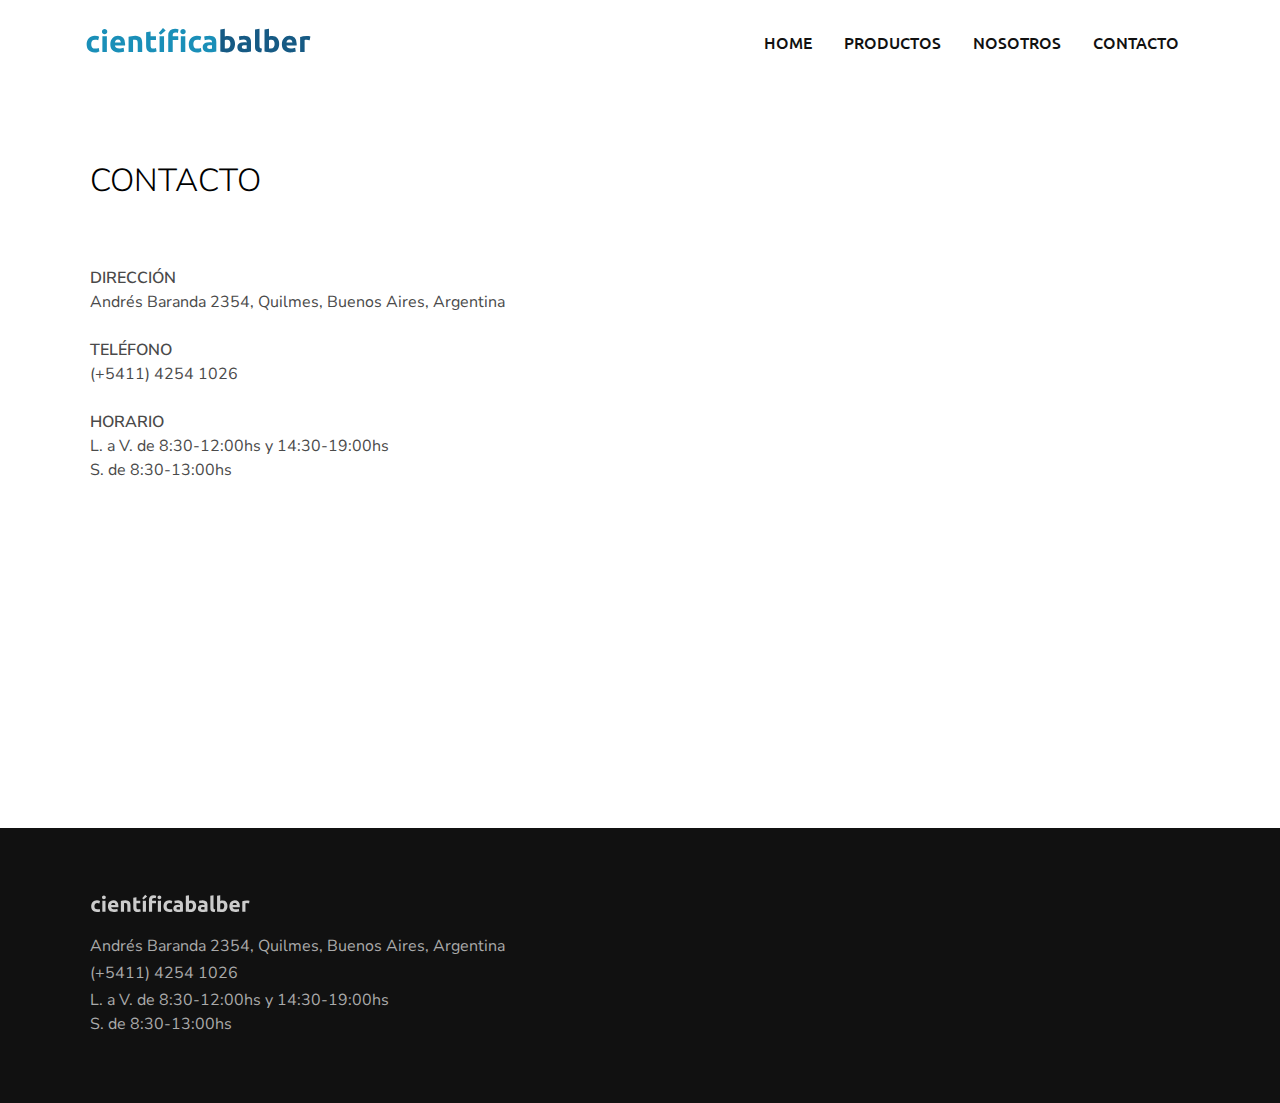
==== contacto.html @ 060ac695 "Init" ====
<!DOCTYPE html>
<html class="no-js" lang="es">
<head>
  <meta charset="utf-8">
  <meta content="IE=edge,chrome=1" http-equiv="X-UA-Compatible">
  <title>Científica Balber</title>
  <meta content="" name="description">
  <meta content="width=device-width, initial-scale=1" name="viewport">
  <link href="apple-touch-icon.png" rel="apple-touch-icon">
  <link href="css/bulma.min.css" rel="stylesheet">
  <link href="css/owl.carousel.min.css" rel="stylesheet">
  <link href="css/owl.theme.default.min.css" rel="stylesheet">
  <link href="css/main.css" rel="stylesheet"><!--[if lt IE 9]>
            <script src="js/vendor/html5-3.6-respond-1.4.2.min.js"></script>
        <![endif]-->
</head>
<body>
  <nav>
    <div class="nav-content">
        <a href="index.html"><img src="images/logo.svg" id="logo"></a>
      <div class="links">
        <ul>
          <li><a href="index.html">Home</a></li>
          <li><a href="productos.html">Productos</a></li>
          <li><a href="#">Nosotros</a></li>
          <li><a href="contacto.html">Contacto</a></li>
        </ul>
      </div>
    </div>
  </nav>
  <section id="contact">
    <div class="text">
      <h1 class="main-title">Contacto</h1>
    </div>
    <div class="info">
      <ul>
        <li><label>Dirección</label>Andrés Baranda 2354, Quilmes, Buenos Aires, Argentina</li>
        <li><label>Teléfono</label>(+5411) 4254 1026</li>
        <li><label>Horario</label>L. a V. de 8:30-12:00hs y 14:30-19:00hs<br>S. de 8:30-13:00hs</li>
      </ul>
      <iframe src="https://www.google.com/maps/embed?pb=!1m18!1m12!1m3!1d1317.5442035100464!2d-58.26130880567419!3d-34.735825386792605!2m3!1f0!2f0!3f0!3m2!1i1024!2i768!4f13.1!3m3!1m2!1s0x95a32e61295b8cc9%3A0xf5529fec5ff86a4d!2sCientifica+Balber!5e0!3m2!1ses-419!2sar!4v1561244088822!5m2!1ses-419!2sar" frameborder="0" style="border:0" allowfullscreen></iframe>
    </div>
  </section>
  <footer>
    <ul class="info">
      <img src="images/logo_f.svg" alt="">
      <li>Andrés Baranda 2354, Quilmes, Buenos Aires, Argentina</li>
      <li>(+5411) 4254 1026</li>
      <li>L. a V. de 8:30-12:00hs y 14:30-19:00hs<br>S. de 8:30-13:00hs</li>
    </ul>
  </footer>
  <script src="js/vendor/jquery-1.11.2.min.js"></script>
  <script src="js/vendor/owl.carousel.min.js"></script>
  <script src="js/main.js"></script>
</body>
</html>
---- css/main.css ----
@import url("https://fonts.googleapis.com/css?family=Nunito+Sans:300,400,800,900|Ubuntu&display=swap");
:root {
  --link-color: #222; }

body {
  font-family: 'Nunito Sans', sans-serif;
  cursor: default; }

a {
  color: var(--link-color); }

nav {
  background: #fff;
  width: 100%;
  position: fixed;
  z-index: 999; }
  nav .nav-content {
    width: 1110px;
    margin: 0 auto;
    padding: 1.5rem 0;
    display: grid;
    grid-template-columns: 1fr 1fr;
    align-items: center;
    line-height: 1; }
  nav .links ul {
    justify-content: flex-end;
    display: flex;
    flex-direction: row; }
    nav .links ul li {
      margin: 0 1rem;
      text-transform: uppercase; }
      nav .links ul li a {
        font-family: 'Ubuntu', sans-serif;
        color: #111;
        font-weight: 500; }
  nav #logo {
    display: inline-block;
    width: max-content; }

.hero h3.vr {
  -webkit-writing-mode: vertical-lr;
  -ms-writing-mode: tb-lr;
  writing-mode: vertical-lr;
  -webkit-transform: rotate(180deg);
  -ms-transform: rotate(180deg);
  transform: rotate(180deg);
  text-orientation: sideways;
  text-align: center;
  text-orientation: sideways;
  margin: 0rem;
  position: absolute;
  top: 0;
  left: 4em;
  height: 100%;
  text-transform: uppercase;
  font-weight: 500;
  letter-spacing: 5px;
  font-size: 16px;
  z-index: 1;
  color: rgba(0, 0, 0, 0.3); }

@media (max-width: 1199.98px) {
  .hero h3.vr {
    opacity: 0;
    display: none; } }
.btn {
  cursor: pointer;
  -webkit-border-radius: 30px;
  -moz-border-radius: 30px;
  -ms-border-radius: 30px;
  border-radius: 30px;
  -webkit-box-shadow: 0px 24px 36px -11px rgba(0, 0, 0, 0.09);
  -moz-box-shadow: 0px 24px 36px -11px rgba(0, 0, 0, 0.09);
  box-shadow: 0px 24px 36px -11px rgba(0, 0, 0, 0.09);
  padding: 1rem 2rem;
  text-transform: uppercase;
  display: inline-block;
  font-size: .9rem;
  font-weight: 600; }
  .btn:hover, .btn:active, .btn:focus {
    outline: none; }
  .btn.btn-primary {
    background: #00bbfc;
    background: -moz-linear-gradient(-45deg, #00bbfc 0%, #155983 100%);
    background: -webkit-gradient(left top, right bottom, color-stop(0%, #00bbfc), color-stop(100%, #155983));
    background: -webkit-linear-gradient(-45deg, #00bbfc 0%, #155983 100%);
    background: -o-linear-gradient(-45deg, #00bbfc 0%, #155983 100%);
    background: -ms-linear-gradient(-45deg, #00bbfc 0%, #155983 100%);
    background: linear-gradient(135deg, #00bbfc 0%, #155983 100%);
    filter: progid:DXImageTransform.Microsoft.gradient( startColorstr='#00bbfc', endColorstr='#155983', GradientType=1 );
    border: 1px solid var(--main-color) !important;
    color: #fff !important; }
    .btn.btn-primary:hover {
      border: 1px solid var(--main-color);
      background: #00bbfc;
      background: -moz-linear-gradient(-45deg, #00bbfc 0%, #155983 100%);
      background: -webkit-gradient(left top, right bottom, color-stop(0%, #00bbfc), color-stop(100%, #155983));
      background: -webkit-linear-gradient(-45deg, #00bbfc 0%, #155983 100%);
      background: -o-linear-gradient(-45deg, #00bbfc 0%, #155983 100%);
      background: -ms-linear-gradient(-45deg, #00bbfc 0%, #155983 100%);
      background: linear-gradient(135deg, #00bbfc 0%, #155983 100%);
      filter: progid:DXImageTransform.Microsoft.gradient( startColorstr='#00bbfc', endColorstr='#155983', GradientType=1 );
      color: var(--main-color); }
    .btn.btn-primary.btn-outline-primary {
      border: 2px solid var(--main-color) !important;
      background: transparent !important;
      color: var(--main-color) !important; }
      .btn.btn-primary.btn-outline-primary:hover {
        border: 2px solid transparent !important;
        background: var(--main-color) !important;
        color: #fff !important; }
  .btn.btn-secondary {
    background: var(--secondary-color) !important;
    border: 1px solid var(--secondary-color) !important;
    color: #fff !important; }
    .btn.btn-secondary:hover {
      border: 1px solid var(--secondary-color) !important;
      background: transparent !important;
      color: var(--secondary-color) !important; }
    .btn.btn-secondary.btn-outline-primary {
      border: 1px solid var(--secondary-color);
      background: transparent;
      color: var(--secondary-color); }
      .btn.btn-secondary.btn-outline-primary:hover {
        border: 1px solid transparent;
        background: var(--secondary-color);
        color: #fff; }
  .btn.btn-white {
    background: #fff !important;
    border: 1px solid #fff !important;
    color: #111 !important; }
    .btn.btn-white:hover {
      border: 1px solid #111;
      background: #fff !important;
      color: #fff; }
    .btn.btn-white.btn-outline-primary {
      border: 1px solid var(--main-color);
      background: transparent;
      color: var(--main-color); }
      .btn.btn-white.btn-outline-primary:hover {
        border: 1px solid transparent;
        background: var(--main-color);
        color: #fff; }

#home-section .btn {
  margin-top: 1.5rem; }

section:not(#home-section) {
  max-width: 1100px;
  margin: 0 auto; }

section#info {
  display: grid;
  grid-template-columns: 1fr 1fr 1fr;
  margin: 5rem auto;
  font-size: .9rem;
  -webkit-border-radius: 3rem;
  -moz-border-radius: 3rem;
  -ms-border-radius: 3rem;
  border-radius: 3rem;
  background: #f7f7f7;
  padding: 2rem 2.5rem; }
  section#info > div {
    display: flex;
    align-items: center;
    justify-content: center;
    line-height: 1.2; }
    section#info > div img {
      width: 2rem;
      margin-right: .8rem; }

section#highlights {
  padding: 6rem 0; }
  section#highlights .highlight {
    height: 60vh;
    position: relative;
    overflow: visible;
    margin-bottom: 12rem; }
    section#highlights .highlight:last-child {
      margin-bottom: 5rem; }
    section#highlights .highlight:after {
      content: '';
      background: url(../images/lines.svg);
      position: absolute;
      bottom: -3rem;
      right: 22%;
      width: 21rem;
      height: 20rem;
      z-index: 2; }
    section#highlights .highlight:nth-child(2n):after {
      left: 22%;
      right: auto;
      transform: scaleX(-1); }
    section#highlights .highlight:nth-child(2n) .card {
      right: auto;
      left: 1.3rem;
      box-shadow: -4px 4px 15px 0px rgba(0, 0, 0, 0.03); }
      section#highlights .highlight:nth-child(2n) .card .circle {
        right: 98%;
        left: auto; }
    section#highlights .highlight:nth-child(2n) img {
      left: auto;
      right: 0; }
    section#highlights .highlight img {
      position: absolute;
      left: 0;
      top: 0;
      object-fit: cover;
      width: 65%;
      height: 100%; }
    section#highlights .highlight .card {
      width: 58%;
      right: 1.3rem;
      position: absolute;
      top: 50%;
      transform: translateY(-50%);
      box-shadow: 4px 4px 15px 0px rgba(0, 0, 0, 0.03);
      padding: 3rem 5rem;
      z-index: 3; }
      section#highlights .highlight .card .circle {
        position: absolute;
        left: 98%;
        top: 2.4rem;
        width: 2.2rem;
        height: auto; }
      section#highlights .highlight .card .title {
        font-size: 2.5rem;
        margin: 1.2rem 0 1rem; }
      section#highlights .highlight .card .subheading {
        text-transform: uppercase;
        font-weight: 300;
        letter-spacing: .1rem;
        font-size: .9rem; }
      section#highlights .highlight .card .text {
        width: 70%;
        font-size: 1.1rem;
        line-height: 1.3; }
      section#highlights .highlight .card a {
        margin-top: 2rem; }

#products {
  min-height: 30vh;
  padding: 8rem 0 3rem; }
  #products .product-list {
    margin: 4rem 0;
    display: grid;
    grid-template-columns: 1fr 1fr 1fr 1fr;
    grid-gap: 2rem; }
    #products .product-list .product {
      box-shadow: 0px 4px 7px 1px rgba(0, 0, 0, 0.03);
      -moz-transition: all 0.3s ease;
      -o-transition: all 0.3s ease;
      -webkit-transition: all 0.3s ease;
      -ms-transition: all 0.3s ease;
      transition: all 0.3s ease; }
      #products .product-list .product:hover {
        box-shadow: 0px 4px 12px 2px rgba(0, 0, 0, 0.12); }
      #products .product-list .product img {
        width: 100%;
        height: 10rem;
        object-fit: cover; }
      #products .product-list .product .name {
        padding: .5rem 1rem 0;
        font-size: 1rem;
        font-weight: 600;
        margin: 0 0 .5rem; }
      #products .product-list .product .desc {
        font-size: .95rem;
        font-weight: 300;
        padding: 0 1rem 1rem;
        line-height: 1.2; }
        #products .product-list .product .desc .more {
          margin-top: 1rem;
          font-weight: 900;
          text-transform: uppercase;
          font-size: .8rem;
          font-family: 'Ubuntu', sans-serif; }

.fancybox-stage {
  margin: auto 4rem; }

.fancybox-bg {
  background-color: #aaa; }

.product-box {
  overflow: hidden;
  max-height: 25rem;
  max-width: 70rem;
  display: grid;
  grid-template-columns: minmax(0, 1fr) minmax(0, 1fr);
  grid-column-gap: 2rem; }
  .product-box .inner-title {
    font-size: 1.2rem;
    font-weight: 600;
    margin-bottom: .5rem; }
  .product-box .inner-title {
    font-size: 1.2rem;
    font-weight: 600;
    margin-bottom: 1rem; }
  .product-box ul.product-text-list {
    display: grid;
    grid-template-columns: 1fr 1fr;
    grid-row-gap: .2rem;
    text-transform: capitalize; }
    .product-box ul.product-text-list.featured {
      display: flex;
      font-weight: 600;
      color: #155983;
      margin-bottom: 1rem; }
      .product-box ul.product-text-list.featured li {
        margin-right: 1.5rem; }
  .product-box img {
    object-fit: cover;
    object-position: bottom; }

#contact {
  min-height: 30vh;
  padding: 10rem 0 3rem; }
  #contact .info {
    margin: 4rem 0;
    display: grid;
    grid-template-columns: 1fr 1.5fr; }
    #contact .info ul li {
      margin-bottom: 1.5rem; }
    #contact .info ul label {
      font-weight: 600;
      text-transform: uppercase;
      display: block; }
    #contact .info ul img {
      width: 2rem;
      margin-right: .8rem; }
    #contact .info iframe {
      width: 100%;
      height: 50vh; }

.main-title {
  font-size: 2rem;
  color: #000000;
  line-height: 1.3;
  font-weight: 300;
  text-transform: uppercase;
  font-family: 'Nunito Sans', sans-serif; }

.subheading {
  color: #000000;
  font-weight: 600;
  font-size: 14px;
  letter-spacing: 3px;
  text-transform: uppercase;
  color: rgba(0, 0, 0, 0.3);
  color: #00bbfc;
  background: #00bbfc;
  background: -moz-linear-gradient(-45deg, #00bbfc 0%, #155983 100%);
  background: -webkit-gradient(left top, right bottom, color-stop(0%, #00bbfc), color-stop(100%, #155983));
  background: -webkit-linear-gradient(-45deg, #00bbfc 0%, #155983 100%);
  background: -o-linear-gradient(-45deg, #00bbfc 0%, #155983 100%);
  background: -ms-linear-gradient(-45deg, #00bbfc 0%, #155983 100%);
  background: linear-gradient(135deg, #00bbfc 0%, #155983 100%);
  filter: progid:DXImageTransform.Microsoft.gradient( startColorstr='#00bbfc', endColorstr='#155983', GradientType=1 );
  -webkit-background-clip: text;
  -webkit-text-fill-color: transparent; }

footer {
  background: #111;
  padding: 4rem 0; }
  footer .info {
    max-width: 1100px;
    color: #aaa;
    margin: 0 auto; }
    footer .info li {
      margin: .2rem 0; }
  footer img {
    width: 10rem;
    margin-bottom: .5rem; }

body.compensate-for-scrollbar {
  margin: 0; }

@media (max-width: 500px) {
  nav {
    position: relative;
    height: 4.2rem; }
    nav .links {
      position: absolute;
      width: calc(100vw - 2rem);
      opacity: 0; }
    nav .nav-content {
      display: block;
      width: auto;
      padding: 1rem; }

  #home-section {
    height: calc(100vh - 4.2rem); }
    #home-section .owl-carousel.home-slider {
      overflow: hidden; }
    #home-section .owl-carousel.home-slider .slider-item .slider-text .one-forth {
      padding: 2rem 1.5rem 0;
      top: 28%; }
    #home-section .owl-carousel.home-slider .slider-item .slider-text h1 {
      font-size: 1.8rem;
      line-height: 1.1;
      color: #222;
      margin: .5rem 0 1rem; }
    #home-section .owl-carousel.home-slider .slider-item .slider-text p {
      color: #222;
      line-height: 1.2;
      font-size: 1.1rem; }
    #home-section .owl-carousel.home-slider .slider-item .slider-text .subheading {
      font-size: .7rem;
      color: #222;
      letter-spacing: 2px;
      -webkit-background-clip: unset;
      -webkit-text-fill-color: unset;
      background: none; }
    #home-section .owl-carousel.home-slider .slider-item .slider-text .one-third {
      width: 100%;
      left: 0;
      height: 30%;
      top: 0; }
      #home-section .owl-carousel.home-slider .slider-item .slider-text .one-third .overlay {
        opacity: 0; }
    #home-section .owl-carousel.home-slider .owl-dots .owl-dot {
      background: rgba(112, 112, 112, 0.4); }
      #home-section .owl-carousel.home-slider .owl-dots .owl-dot.active {
        background: #14628e; }

  section#info {
    grid-template-columns: auto;
    grid-template-rows: 1fr 1fr 1fr;
    margin: 3rem 1rem;
    grid-row-gap: 0rem;
    border-radius: 1rem;
    padding: 1rem 1.5rem; }
    section#info > div {
      justify-content: flex-start; }
      section#info > div img {
        width: 1.5rem; }

  section#highlights {
    padding: 2rem 0 0; }
    section#highlights .highlight {
      height: auto;
      margin: 0 1rem 2rem !important;
      padding-bottom: 2rem;
      border-bottom: 1px solid rgba(20, 102, 147, 0.1); }
      section#highlights .highlight:after {
        content: none; }
      section#highlights .highlight .card {
        width: auto;
        padding: .5rem 0;
        position: relative;
        top: auto;
        left: auto;
        right: auto;
        transform: none;
        box-shadow: none; }
        section#highlights .highlight .card .subheading {
          font-size: .8rem; }
        section#highlights .highlight .card .title {
          font-size: 1.5rem;
          margin: .5rem 0 .7rem; }
        section#highlights .highlight .card .text {
          width: 100%;
          font-size: 1.1rem;
          line-height: 1.2; }
        section#highlights .highlight .card a {
          margin-top: 1rem; }
        section#highlights .highlight .card .circle {
          left: 85%;
          top: -25px; }
      section#highlights .highlight:nth-child(2n) .card {
        left: 0;
        box-shadow: none; }
        section#highlights .highlight:nth-child(2n) .card .circle {
          right: auto;
          left: 85%; }
      section#highlights .highlight img {
        position: relative;
        width: 100%;
        height: 12rem;
        object-fit: cover; }
      section#highlights .highlight:last-of-type {
        border-bottom: none; }

  footer {
    padding: 2rem 1rem; }

  #products {
    padding: 1rem; }
    #products .product-list {
      display: flex;
      flex-wrap: wrap;
      margin: 2rem 0; }
      #products .product-list .product {
        margin-bottom: 2rem;
        box-shadow: 0px 4px 12px 1px rgba(0, 0, 0, 0.1); }
        #products .product-list .product .name {
          font-size: 1.1rem; }

  .main-title {
    font-size: 1.3rem; }

  .fancybox-is-open .fancybox-stage {
    margin: 1rem; }

  .fancybox-content {
    height: 100%;
    width: 100%;
    padding: 0;
    position: relative; }

  .inner-list {
    padding: 1rem; }

  .fancybox-is-open .fancybox-stage {
    margin: 0.5rem; }

  .fancybox-button {
    width: 3.5rem;
    height: 3.5rem; }
    .fancybox-button svg path {
      color: #fff; }

  .product-box {
    display: flex;
    flex-direction: column;
    max-height: none; }
    .product-box ul.product-text-list {
      display: grid;
      grid-template-columns: 1fr 1fr;
      grid-gap: .8rem 0.2rem;
      text-transform: capitalize;
      line-height: 1.2; }
      .product-box ul.product-text-list.featured {
        display: grid; } }

/*# sourceMappingURL=main.css.map */
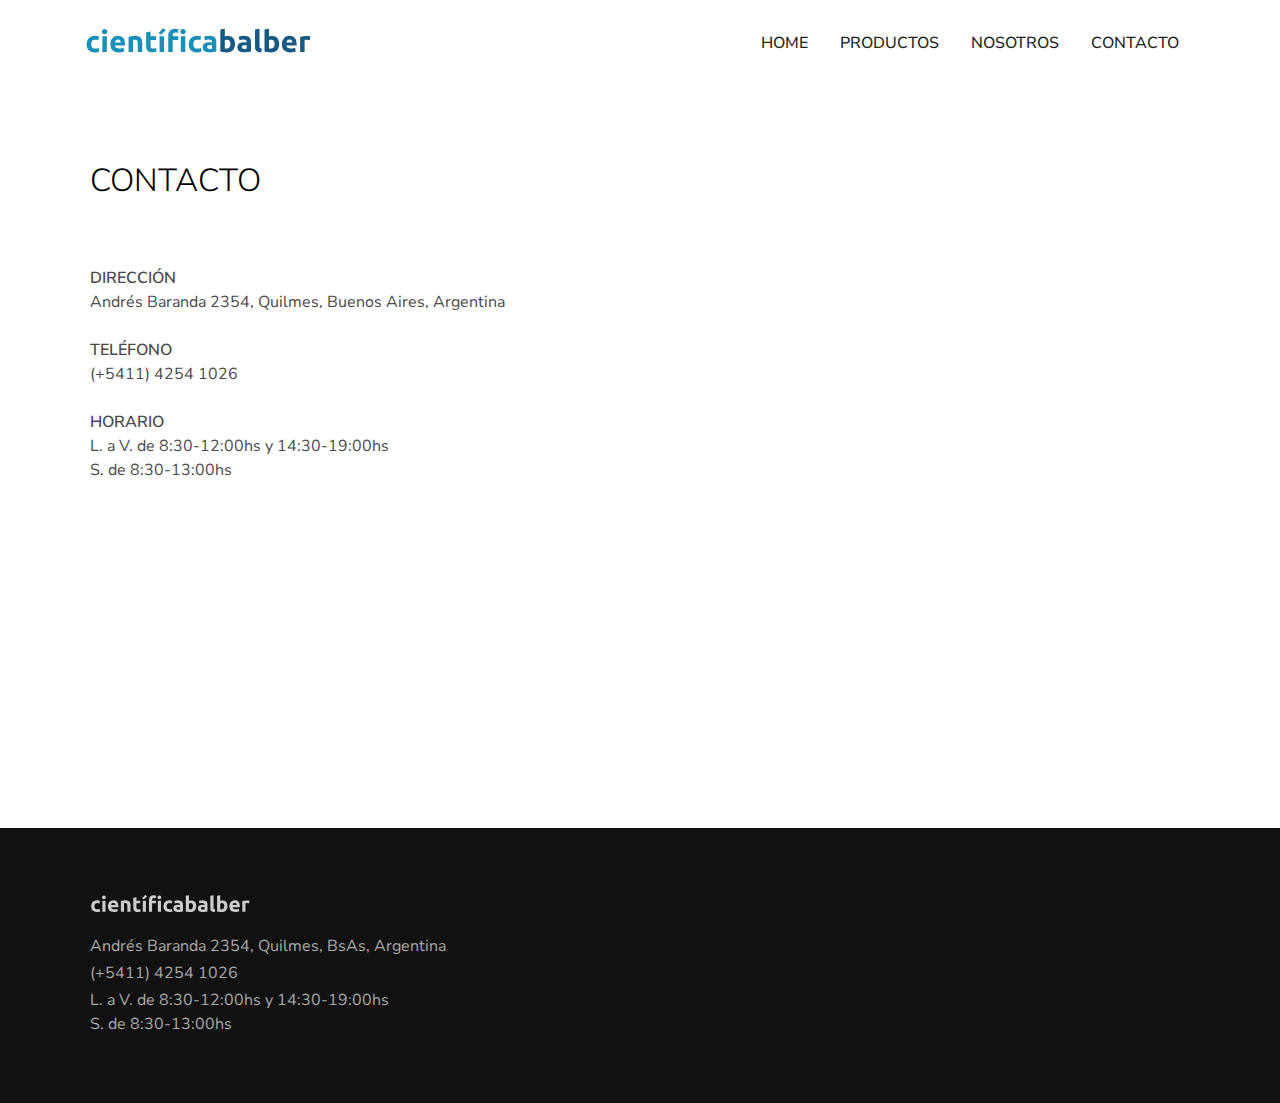
==== commit d8d6911e: "Agrego menu mobile" ====
--- a/contacto.html
+++ b/contacto.html
@@ -1,56 +1,79 @@
 <!DOCTYPE html>
 <html class="no-js" lang="es">
-<head>
-  <meta charset="utf-8">
-  <meta content="IE=edge,chrome=1" http-equiv="X-UA-Compatible">
-  <title>Científica Balber</title>
-  <meta content="" name="description">
-  <meta content="width=device-width, initial-scale=1" name="viewport">
-  <link href="apple-touch-icon.png" rel="apple-touch-icon">
-  <link href="css/bulma.min.css" rel="stylesheet">
-  <link href="css/owl.carousel.min.css" rel="stylesheet">
-  <link href="css/owl.theme.default.min.css" rel="stylesheet">
-  <link href="css/main.css" rel="stylesheet"><!--[if lt IE 9]>
-            <script src="js/vendor/html5-3.6-respond-1.4.2.min.js"></script>
-        <![endif]-->
-</head>
-<body>
-  <nav>
-    <div class="nav-content">
-        <a href="index.html"><img src="images/logo.svg" id="logo"></a>
-      <div class="links">
+  <head>
+    <meta charset="utf-8" />
+    <meta content="IE=edge,chrome=1" http-equiv="X-UA-Compatible" />
+    <title>Científica Balber</title>
+    <meta content="" name="description" />
+    <meta content="width=device-width, initial-scale=1" name="viewport" />
+    <link href="apple-touch-icon.png" rel="apple-touch-icon" />
+    <link href="css/bulma.min.css" rel="stylesheet" />
+    <link href="css/owl.carousel.min.css" rel="stylesheet" />
+    <link href="css/owl.theme.default.min.css" rel="stylesheet" />
+    <link href="css/main.css" rel="stylesheet" />
+    <!--[if lt IE 9]>
+      <script src="js/vendor/html5-3.6-respond-1.4.2.min.js"></script>
+    <![endif]-->
+  </head>
+  <body>
+    <nav>
+      <div class="nav-content">
+        <a href="index.html" id="logo"><img src="images/logo.svg"/></a>
+        <img src="images/menu.svg" id="menu-trigger" />
+        <div class="links">
+          <img src="images/close.svg" id="close-menu" />
+          <ul>
+            <li style="--delay: 0.00s;"><a href="index.html">Home</a></li>
+            <li style="--delay: 0.10s;">
+              <a href="productos.html">Productos</a>
+            </li>
+            <li style="--delay: 0.20s;"><a href="#">Nosotros</a></li>
+            <li style="--delay: 0.30s;">
+              <a href="contacto.html">Contacto</a>
+            </li>
+          </ul>
+          <div id="quick-contact">
+            <img src="images/logo.svg" />
+            <div>(+5411) 4254 1026</div>
+            <div>Andrés Baranda 2354, Quilmes</div>
+          </div>
+        </div>
+      </div>
+    </nav>
+    <section id="contact">
+      <div class="text">
+        <h1 class="main-title">Contacto</h1>
+      </div>
+      <div class="info">
         <ul>
-          <li><a href="index.html">Home</a></li>
-          <li><a href="productos.html">Productos</a></li>
-          <li><a href="#">Nosotros</a></li>
-          <li><a href="contacto.html">Contacto</a></li>
+          <li>
+            <label>Dirección</label>Andrés Baranda 2354, Quilmes, Buenos Aires,
+            Argentina
+          </li>
+          <li><label>Teléfono</label>(+5411) 4254 1026</li>
+          <li>
+            <label>Horario</label>L. a V. de 8:30-12:00hs y 14:30-19:00hs<br />S.
+            de 8:30-13:00hs
+          </li>
         </ul>
+        <iframe
+          src="https://www.google.com/maps/embed?pb=!1m18!1m12!1m3!1d1317.5442035100464!2d-58.26130880567419!3d-34.735825386792605!2m3!1f0!2f0!3f0!3m2!1i1024!2i768!4f13.1!3m3!1m2!1s0x95a32e61295b8cc9%3A0xf5529fec5ff86a4d!2sCientifica+Balber!5e0!3m2!1ses-419!2sar!4v1561244088822!5m2!1ses-419!2sar"
+          frameborder="0"
+          style="border:0"
+          allowfullscreen
+        ></iframe>
       </div>
-    </div>
-  </nav>
-  <section id="contact">
-    <div class="text">
-      <h1 class="main-title">Contacto</h1>
-    </div>
-    <div class="info">
-      <ul>
-        <li><label>Dirección</label>Andrés Baranda 2354, Quilmes, Buenos Aires, Argentina</li>
-        <li><label>Teléfono</label>(+5411) 4254 1026</li>
-        <li><label>Horario</label>L. a V. de 8:30-12:00hs y 14:30-19:00hs<br>S. de 8:30-13:00hs</li>
+    </section>
+    <footer>
+      <ul class="info">
+        <img src="images/logo_f.svg" alt="" />
+        <li>Andrés Baranda 2354, Quilmes, BsAs, Argentina</li>
+        <li>(+5411) 4254 1026</li>
+        <li>L. a V. de 8:30-12:00hs y 14:30-19:00hs<br />S. de 8:30-13:00hs</li>
       </ul>
-      <iframe src="https://www.google.com/maps/embed?pb=!1m18!1m12!1m3!1d1317.5442035100464!2d-58.26130880567419!3d-34.735825386792605!2m3!1f0!2f0!3f0!3m2!1i1024!2i768!4f13.1!3m3!1m2!1s0x95a32e61295b8cc9%3A0xf5529fec5ff86a4d!2sCientifica+Balber!5e0!3m2!1ses-419!2sar!4v1561244088822!5m2!1ses-419!2sar" frameborder="0" style="border:0" allowfullscreen></iframe>
-    </div>
-  </section>
-  <footer>
-    <ul class="info">
-      <img src="images/logo_f.svg" alt="">
-      <li>Andrés Baranda 2354, Quilmes, Buenos Aires, Argentina</li>
-      <li>(+5411) 4254 1026</li>
-      <li>L. a V. de 8:30-12:00hs y 14:30-19:00hs<br>S. de 8:30-13:00hs</li>
-    </ul>
-  </footer>
-  <script src="js/vendor/jquery-1.11.2.min.js"></script>
-  <script src="js/vendor/owl.carousel.min.js"></script>
-  <script src="js/main.js"></script>
-</body>
+    </footer>
+    <script src="js/vendor/jquery-1.11.2.min.js"></script>
+    <script src="js/vendor/owl.carousel.min.js"></script>
+    <script src="js/main.js"></script>
+  </body>
 </html>
--- a/css/main.css
+++ b/css/main.css
@@ -1,41 +1,57 @@
 @import url("https://fonts.googleapis.com/css?family=Nunito+Sans:300,400,800,900|Ubuntu&display=swap");
 :root {
-  --link-color: #222; }
+  --link-color: #222;
+}
 
 body {
-  font-family: 'Nunito Sans', sans-serif;
-  cursor: default; }
+  font-family: "Nunito Sans", sans-serif;
+  cursor: default;
+}
 
 a {
-  color: var(--link-color); }
+  color: var(--link-color);
+}
 
 nav {
   background: #fff;
   width: 100%;
   position: fixed;
-  z-index: 999; }
-  nav .nav-content {
-    width: 1110px;
-    margin: 0 auto;
-    padding: 1.5rem 0;
-    display: grid;
-    grid-template-columns: 1fr 1fr;
-    align-items: center;
-    line-height: 1; }
-  nav .links ul {
-    justify-content: flex-end;
-    display: flex;
-    flex-direction: row; }
-    nav .links ul li {
-      margin: 0 1rem;
-      text-transform: uppercase; }
-      nav .links ul li a {
-        font-family: 'Ubuntu', sans-serif;
-        color: #111;
-        font-weight: 500; }
-  nav #logo {
-    display: inline-block;
-    width: max-content; }
+  z-index: 999;
+}
+nav .nav-content {
+  width: 1110px;
+  margin: 0 auto;
+  padding: 1.5rem 0;
+  display: grid;
+  grid-template-columns: 1fr 1fr;
+  align-items: center;
+  line-height: 1;
+}
+nav .links ul {
+  justify-content: flex-end;
+  display: flex;
+  flex-direction: row;
+}
+nav .links ul li {
+  margin: 0 1rem;
+  text-transform: uppercase;
+}
+nav .links ul li a {
+  font-weight: 500;
+  text-transform: uppercase;
+  font-family: "Nunito Sans", sans-serif;
+}
+nav .links #quick-contact {
+  display: none;
+}
+nav #logo {
+  display: inline-block;
+  width: max-content;
+}
+nav #menu-trigger,
+nav #close-menu {
+  display: none;
+}
 
 .hero h3.vr {
   -webkit-writing-mode: vertical-lr;
@@ -57,12 +73,15 @@
   letter-spacing: 5px;
   font-size: 16px;
   z-index: 1;
-  color: rgba(0, 0, 0, 0.3); }
+  color: rgba(0, 0, 0, 0.3);
+}
 
 @media (max-width: 1199.98px) {
   .hero h3.vr {
     opacity: 0;
-    display: none; } }
+    display: none;
+  }
+}
 .btn {
   cursor: pointer;
   -webkit-border-radius: 30px;
@@ -72,215 +91,259 @@
   -webkit-box-shadow: 0px 24px 36px -11px rgba(0, 0, 0, 0.09);
   -moz-box-shadow: 0px 24px 36px -11px rgba(0, 0, 0, 0.09);
   box-shadow: 0px 24px 36px -11px rgba(0, 0, 0, 0.09);
-  padding: 1rem 2rem;
+  padding: 0.8rem 1.5rem;
   text-transform: uppercase;
   display: inline-block;
-  font-size: .9rem;
-  font-weight: 600; }
-  .btn:hover, .btn:active, .btn:focus {
-    outline: none; }
-  .btn.btn-primary {
-    background: #00bbfc;
-    background: -moz-linear-gradient(-45deg, #00bbfc 0%, #155983 100%);
-    background: -webkit-gradient(left top, right bottom, color-stop(0%, #00bbfc), color-stop(100%, #155983));
-    background: -webkit-linear-gradient(-45deg, #00bbfc 0%, #155983 100%);
-    background: -o-linear-gradient(-45deg, #00bbfc 0%, #155983 100%);
-    background: -ms-linear-gradient(-45deg, #00bbfc 0%, #155983 100%);
-    background: linear-gradient(135deg, #00bbfc 0%, #155983 100%);
-    filter: progid:DXImageTransform.Microsoft.gradient( startColorstr='#00bbfc', endColorstr='#155983', GradientType=1 );
-    border: 1px solid var(--main-color) !important;
-    color: #fff !important; }
-    .btn.btn-primary:hover {
-      border: 1px solid var(--main-color);
-      background: #00bbfc;
-      background: -moz-linear-gradient(-45deg, #00bbfc 0%, #155983 100%);
-      background: -webkit-gradient(left top, right bottom, color-stop(0%, #00bbfc), color-stop(100%, #155983));
-      background: -webkit-linear-gradient(-45deg, #00bbfc 0%, #155983 100%);
-      background: -o-linear-gradient(-45deg, #00bbfc 0%, #155983 100%);
-      background: -ms-linear-gradient(-45deg, #00bbfc 0%, #155983 100%);
-      background: linear-gradient(135deg, #00bbfc 0%, #155983 100%);
-      filter: progid:DXImageTransform.Microsoft.gradient( startColorstr='#00bbfc', endColorstr='#155983', GradientType=1 );
-      color: var(--main-color); }
-    .btn.btn-primary.btn-outline-primary {
-      border: 2px solid var(--main-color) !important;
-      background: transparent !important;
-      color: var(--main-color) !important; }
-      .btn.btn-primary.btn-outline-primary:hover {
-        border: 2px solid transparent !important;
-        background: var(--main-color) !important;
-        color: #fff !important; }
-  .btn.btn-secondary {
-    background: var(--secondary-color) !important;
-    border: 1px solid var(--secondary-color) !important;
-    color: #fff !important; }
-    .btn.btn-secondary:hover {
-      border: 1px solid var(--secondary-color) !important;
-      background: transparent !important;
-      color: var(--secondary-color) !important; }
-    .btn.btn-secondary.btn-outline-primary {
-      border: 1px solid var(--secondary-color);
-      background: transparent;
-      color: var(--secondary-color); }
-      .btn.btn-secondary.btn-outline-primary:hover {
-        border: 1px solid transparent;
-        background: var(--secondary-color);
-        color: #fff; }
-  .btn.btn-white {
-    background: #fff !important;
-    border: 1px solid #fff !important;
-    color: #111 !important; }
-    .btn.btn-white:hover {
-      border: 1px solid #111;
-      background: #fff !important;
-      color: #fff; }
-    .btn.btn-white.btn-outline-primary {
-      border: 1px solid var(--main-color);
-      background: transparent;
-      color: var(--main-color); }
-      .btn.btn-white.btn-outline-primary:hover {
-        border: 1px solid transparent;
-        background: var(--main-color);
-        color: #fff; }
+  font-size: 0.8rem;
+  font-weight: 600;
+}
+.btn:hover, .btn:active, .btn:focus {
+  outline: none;
+}
+.btn.btn-primary {
+  background: #00bbfc;
+  background: -moz-linear-gradient(-45deg, #00bbfc 0%, #155983 100%);
+  background: -webkit-gradient(left top, right bottom, color-stop(0%, #00bbfc), color-stop(100%, #155983));
+  background: -webkit-linear-gradient(-45deg, #00bbfc 0%, #155983 100%);
+  background: -o-linear-gradient(-45deg, #00bbfc 0%, #155983 100%);
+  background: -ms-linear-gradient(-45deg, #00bbfc 0%, #155983 100%);
+  background: linear-gradient(135deg, #00bbfc 0%, #155983 100%);
+  filter: progid:DXImageTransform.Microsoft.gradient( startColorstr="#00bbfc", endColorstr="#155983", GradientType=1 );
+  border: 1px solid var(--main-color) !important;
+  color: #fff !important;
+}
+.btn.btn-primary:hover {
+  border: 1px solid var(--main-color);
+  background: #00bbfc;
+  background: -moz-linear-gradient(-45deg, #00bbfc 0%, #155983 100%);
+  background: -webkit-gradient(left top, right bottom, color-stop(0%, #00bbfc), color-stop(100%, #155983));
+  background: -webkit-linear-gradient(-45deg, #00bbfc 0%, #155983 100%);
+  background: -o-linear-gradient(-45deg, #00bbfc 0%, #155983 100%);
+  background: -ms-linear-gradient(-45deg, #00bbfc 0%, #155983 100%);
+  background: linear-gradient(135deg, #00bbfc 0%, #155983 100%);
+  filter: progid:DXImageTransform.Microsoft.gradient( startColorstr="#00bbfc", endColorstr="#155983", GradientType=1 );
+  color: var(--main-color);
+}
+.btn.btn-primary.btn-outline-primary {
+  border: 2px solid var(--main-color) !important;
+  background: transparent !important;
+  color: var(--main-color) !important;
+}
+.btn.btn-primary.btn-outline-primary:hover {
+  border: 2px solid transparent !important;
+  background: var(--main-color) !important;
+  color: #fff !important;
+}
+.btn.btn-secondary {
+  background: var(--secondary-color) !important;
+  border: 1px solid var(--secondary-color) !important;
+  color: #fff !important;
+}
+.btn.btn-secondary:hover {
+  border: 1px solid var(--secondary-color) !important;
+  background: transparent !important;
+  color: var(--secondary-color) !important;
+}
+.btn.btn-secondary.btn-outline-primary {
+  border: 1px solid var(--secondary-color);
+  background: transparent;
+  color: var(--secondary-color);
+}
+.btn.btn-secondary.btn-outline-primary:hover {
+  border: 1px solid transparent;
+  background: var(--secondary-color);
+  color: #fff;
+}
+.btn.btn-white {
+  background: #fff !important;
+  border: 1px solid #fff !important;
+  color: #111 !important;
+}
+.btn.btn-white:hover {
+  border: 1px solid #111;
+  background: #fff !important;
+  color: #fff;
+}
+.btn.btn-white.btn-outline-primary {
+  border: 1px solid var(--main-color);
+  background: transparent;
+  color: var(--main-color);
+}
+.btn.btn-white.btn-outline-primary:hover {
+  border: 1px solid transparent;
+  background: var(--main-color);
+  color: #fff;
+}
 
 #home-section .btn {
-  margin-top: 1.5rem; }
+  margin-top: 1.5rem;
+}
 
 section:not(#home-section) {
   max-width: 1100px;
-  margin: 0 auto; }
+  margin: 0 auto;
+}
 
 section#info {
   display: grid;
   grid-template-columns: 1fr 1fr 1fr;
   margin: 5rem auto;
-  font-size: .9rem;
+  font-size: 0.9rem;
   -webkit-border-radius: 3rem;
   -moz-border-radius: 3rem;
   -ms-border-radius: 3rem;
   border-radius: 3rem;
   background: #f7f7f7;
-  padding: 2rem 2.5rem; }
-  section#info > div {
-    display: flex;
-    align-items: center;
-    justify-content: center;
-    line-height: 1.2; }
-    section#info > div img {
-      width: 2rem;
-      margin-right: .8rem; }
+  padding: 2rem 2.5rem;
+}
+section#info > div {
+  display: flex;
+  align-items: center;
+  justify-content: center;
+  line-height: 1.2;
+}
+section#info > div img {
+  width: 2rem;
+  margin-right: 0.8rem;
+}
 
 section#highlights {
-  padding: 6rem 0; }
-  section#highlights .highlight {
-    height: 60vh;
-    position: relative;
-    overflow: visible;
-    margin-bottom: 12rem; }
-    section#highlights .highlight:last-child {
-      margin-bottom: 5rem; }
-    section#highlights .highlight:after {
-      content: '';
-      background: url(../images/lines.svg);
-      position: absolute;
-      bottom: -3rem;
-      right: 22%;
-      width: 21rem;
-      height: 20rem;
-      z-index: 2; }
-    section#highlights .highlight:nth-child(2n):after {
-      left: 22%;
-      right: auto;
-      transform: scaleX(-1); }
-    section#highlights .highlight:nth-child(2n) .card {
-      right: auto;
-      left: 1.3rem;
-      box-shadow: -4px 4px 15px 0px rgba(0, 0, 0, 0.03); }
-      section#highlights .highlight:nth-child(2n) .card .circle {
-        right: 98%;
-        left: auto; }
-    section#highlights .highlight:nth-child(2n) img {
-      left: auto;
-      right: 0; }
-    section#highlights .highlight img {
-      position: absolute;
-      left: 0;
-      top: 0;
-      object-fit: cover;
-      width: 65%;
-      height: 100%; }
-    section#highlights .highlight .card {
-      width: 58%;
-      right: 1.3rem;
-      position: absolute;
-      top: 50%;
-      transform: translateY(-50%);
-      box-shadow: 4px 4px 15px 0px rgba(0, 0, 0, 0.03);
-      padding: 3rem 5rem;
-      z-index: 3; }
-      section#highlights .highlight .card .circle {
-        position: absolute;
-        left: 98%;
-        top: 2.4rem;
-        width: 2.2rem;
-        height: auto; }
-      section#highlights .highlight .card .title {
-        font-size: 2.5rem;
-        margin: 1.2rem 0 1rem; }
-      section#highlights .highlight .card .subheading {
-        text-transform: uppercase;
-        font-weight: 300;
-        letter-spacing: .1rem;
-        font-size: .9rem; }
-      section#highlights .highlight .card .text {
-        width: 70%;
-        font-size: 1.1rem;
-        line-height: 1.3; }
-      section#highlights .highlight .card a {
-        margin-top: 2rem; }
+  padding: 6rem 0;
+}
+section#highlights .highlight {
+  height: 60vh;
+  position: relative;
+  overflow: visible;
+  margin-bottom: 12rem;
+}
+section#highlights .highlight:last-child {
+  margin-bottom: 5rem;
+}
+section#highlights .highlight:after {
+  content: "";
+  background: url(../images/lines.svg);
+  position: absolute;
+  bottom: -3rem;
+  right: 22%;
+  width: 21rem;
+  height: 20rem;
+  z-index: 2;
+}
+section#highlights .highlight:nth-child(2n):after {
+  left: 22%;
+  right: auto;
+  transform: scaleX(-1);
+}
+section#highlights .highlight:nth-child(2n) .card {
+  right: auto;
+  left: 1.3rem;
+  box-shadow: -4px 4px 15px 0px rgba(0, 0, 0, 0.03);
+}
+section#highlights .highlight:nth-child(2n) .card .circle {
+  right: 98%;
+  left: auto;
+}
+section#highlights .highlight:nth-child(2n) img {
+  left: auto;
+  right: 0;
+}
+section#highlights .highlight img {
+  position: absolute;
+  left: 0;
+  top: 0;
+  object-fit: cover;
+  width: 65%;
+  height: 100%;
+}
+section#highlights .highlight .card {
+  width: 58%;
+  right: 1.3rem;
+  position: absolute;
+  top: 50%;
+  transform: translateY(-50%);
+  box-shadow: 4px 4px 15px 0px rgba(0, 0, 0, 0.03);
+  padding: 3rem 5rem;
+  z-index: 3;
+}
+section#highlights .highlight .card .circle {
+  position: absolute;
+  left: 98%;
+  top: 2.4rem;
+  width: 2.2rem;
+  height: auto;
+}
+section#highlights .highlight .card .title {
+  font-size: 2.5rem;
+  margin: 1.2rem 0 1rem;
+}
+section#highlights .highlight .card .subheading {
+  text-transform: uppercase;
+  font-weight: 300;
+  letter-spacing: 0.1rem;
+  font-size: 0.9rem;
+}
+section#highlights .highlight .card .text {
+  width: 70%;
+  font-size: 1.1rem;
+  line-height: 1.3;
+}
+section#highlights .highlight .card a {
+  margin-top: 2rem;
+}
 
 #products {
   min-height: 30vh;
-  padding: 8rem 0 3rem; }
-  #products .product-list {
-    margin: 4rem 0;
-    display: grid;
-    grid-template-columns: 1fr 1fr 1fr 1fr;
-    grid-gap: 2rem; }
-    #products .product-list .product {
-      box-shadow: 0px 4px 7px 1px rgba(0, 0, 0, 0.03);
-      -moz-transition: all 0.3s ease;
-      -o-transition: all 0.3s ease;
-      -webkit-transition: all 0.3s ease;
-      -ms-transition: all 0.3s ease;
-      transition: all 0.3s ease; }
-      #products .product-list .product:hover {
-        box-shadow: 0px 4px 12px 2px rgba(0, 0, 0, 0.12); }
-      #products .product-list .product img {
-        width: 100%;
-        height: 10rem;
-        object-fit: cover; }
-      #products .product-list .product .name {
-        padding: .5rem 1rem 0;
-        font-size: 1rem;
-        font-weight: 600;
-        margin: 0 0 .5rem; }
-      #products .product-list .product .desc {
-        font-size: .95rem;
-        font-weight: 300;
-        padding: 0 1rem 1rem;
-        line-height: 1.2; }
-        #products .product-list .product .desc .more {
-          margin-top: 1rem;
-          font-weight: 900;
-          text-transform: uppercase;
-          font-size: .8rem;
-          font-family: 'Ubuntu', sans-serif; }
+  padding: 8rem 0 3rem;
+}
+#products .product-list {
+  margin: 4rem 0;
+  display: grid;
+  grid-template-columns: 1fr 1fr 1fr 1fr;
+  grid-gap: 2rem;
+}
+#products .product-list .product {
+  box-shadow: 0px 4px 7px 1px rgba(0, 0, 0, 0.03);
+  -moz-transition: all 0.3s ease;
+  -o-transition: all 0.3s ease;
+  -webkit-transition: all 0.3s ease;
+  -ms-transition: all 0.3s ease;
+  transition: all 0.3s ease;
+}
+#products .product-list .product:hover {
+  box-shadow: 0px 4px 12px 2px rgba(0, 0, 0, 0.12);
+}
+#products .product-list .product img {
+  width: 100%;
+  height: 10rem;
+  object-fit: cover;
+}
+#products .product-list .product .name {
+  padding: 0.5rem 1rem 0;
+  font-size: 1rem;
+  font-weight: 600;
+  margin: 0 0 0.5rem;
+}
+#products .product-list .product .desc {
+  font-size: 0.95rem;
+  font-weight: 300;
+  padding: 0 1rem 1rem;
+  line-height: 1.2;
+}
+#products .product-list .product .desc .more {
+  margin-top: 1rem;
+  font-weight: 900;
+  text-transform: uppercase;
+  font-size: 0.8rem;
+  font-family: "Ubuntu", sans-serif;
+}
 
 .fancybox-stage {
-  margin: auto 4rem; }
+  margin: auto 4rem;
+}
 
 .fancybox-bg {
-  background-color: #aaa; }
+  background-color: #aaa;
+}
 
 .product-box {
   overflow: hidden;
@@ -288,50 +351,63 @@
   max-width: 70rem;
   display: grid;
   grid-template-columns: minmax(0, 1fr) minmax(0, 1fr);
-  grid-column-gap: 2rem; }
-  .product-box .inner-title {
-    font-size: 1.2rem;
-    font-weight: 600;
-    margin-bottom: .5rem; }
-  .product-box .inner-title {
-    font-size: 1.2rem;
-    font-weight: 600;
-    margin-bottom: 1rem; }
-  .product-box ul.product-text-list {
-    display: grid;
-    grid-template-columns: 1fr 1fr;
-    grid-row-gap: .2rem;
-    text-transform: capitalize; }
-    .product-box ul.product-text-list.featured {
-      display: flex;
-      font-weight: 600;
-      color: #155983;
-      margin-bottom: 1rem; }
-      .product-box ul.product-text-list.featured li {
-        margin-right: 1.5rem; }
-  .product-box img {
-    object-fit: cover;
-    object-position: bottom; }
+  grid-column-gap: 2rem;
+}
+.product-box .inner-title {
+  font-size: 1.2rem;
+  font-weight: 600;
+  margin-bottom: 0.5rem;
+}
+.product-box .inner-title {
+  font-size: 1.2rem;
+  font-weight: 600;
+  margin-bottom: 1rem;
+}
+.product-box ul.product-text-list {
+  display: grid;
+  grid-template-columns: 1fr 1fr;
+  grid-row-gap: 0.2rem;
+  text-transform: capitalize;
+}
+.product-box ul.product-text-list.featured {
+  display: flex;
+  font-weight: 600;
+  color: #155983;
+  margin-bottom: 1rem;
+}
+.product-box ul.product-text-list.featured li {
+  margin-right: 1.5rem;
+}
+.product-box img {
+  object-fit: cover;
+  object-position: bottom;
+}
 
 #contact {
   min-height: 30vh;
-  padding: 10rem 0 3rem; }
-  #contact .info {
-    margin: 4rem 0;
-    display: grid;
-    grid-template-columns: 1fr 1.5fr; }
-    #contact .info ul li {
-      margin-bottom: 1.5rem; }
-    #contact .info ul label {
-      font-weight: 600;
-      text-transform: uppercase;
-      display: block; }
-    #contact .info ul img {
-      width: 2rem;
-      margin-right: .8rem; }
-    #contact .info iframe {
-      width: 100%;
-      height: 50vh; }
+  padding: 10rem 0 3rem;
+}
+#contact .info {
+  margin: 4rem 0;
+  display: grid;
+  grid-template-columns: 1fr 1.5fr;
+}
+#contact .info ul li {
+  margin-bottom: 1.5rem;
+}
+#contact .info ul label {
+  font-weight: 600;
+  text-transform: uppercase;
+  display: block;
+}
+#contact .info ul img {
+  width: 2rem;
+  margin-right: 0.8rem;
+}
+#contact .info iframe {
+  width: 100%;
+  height: 50vh;
+}
 
 .main-title {
   font-size: 2rem;
@@ -339,7 +415,8 @@
   line-height: 1.3;
   font-weight: 300;
   text-transform: uppercase;
-  font-family: 'Nunito Sans', sans-serif; }
+  font-family: "Nunito Sans", sans-serif;
+}
 
 .subheading {
   color: #000000;
@@ -356,73 +433,174 @@
   background: -o-linear-gradient(-45deg, #00bbfc 0%, #155983 100%);
   background: -ms-linear-gradient(-45deg, #00bbfc 0%, #155983 100%);
   background: linear-gradient(135deg, #00bbfc 0%, #155983 100%);
-  filter: progid:DXImageTransform.Microsoft.gradient( startColorstr='#00bbfc', endColorstr='#155983', GradientType=1 );
+  filter: progid:DXImageTransform.Microsoft.gradient( startColorstr="#00bbfc", endColorstr="#155983", GradientType=1 );
   -webkit-background-clip: text;
-  -webkit-text-fill-color: transparent; }
+  -webkit-text-fill-color: transparent;
+}
 
 footer {
   background: #111;
-  padding: 4rem 0; }
-  footer .info {
-    max-width: 1100px;
-    color: #aaa;
-    margin: 0 auto; }
-    footer .info li {
-      margin: .2rem 0; }
-  footer img {
-    width: 10rem;
-    margin-bottom: .5rem; }
+  padding: 4rem 0;
+}
+footer .info {
+  max-width: 1100px;
+  color: #aaa;
+  margin: 0 auto;
+}
+footer .info li {
+  margin: 0.2rem 0;
+}
+footer img {
+  width: 10rem;
+  margin-bottom: 0.5rem;
+}
 
 body.compensate-for-scrollbar {
-  margin: 0; }
+  margin: 0;
+}
 
 @media (max-width: 500px) {
   nav {
     position: relative;
-    height: 4.2rem; }
-    nav .links {
-      position: absolute;
-      width: calc(100vw - 2rem);
-      opacity: 0; }
-    nav .nav-content {
-      display: block;
-      width: auto;
-      padding: 1rem; }
+    height: 4.2rem;
+  }
+  nav .links {
+    position: fixed;
+    height: 100%;
+    width: 100%;
+    top: 0;
+    left: 0;
+    opacity: 0;
+    pointer-events: none;
+    background: #fff;
+    padding: 1rem;
+    font-size: 1.5rem;
+    -moz-transition: all 0.3s ease;
+    -o-transition: all 0.3s ease;
+    -webkit-transition: all 0.3s ease;
+    -ms-transition: all 0.3s ease;
+    transition: all 0.3s ease;
+  }
+  nav .links ul {
+    flex-wrap: wrap;
+    flex-direction: column;
+    margin: 3rem 1rem;
+  }
+  nav .links ul li {
+    margin: 0 0 2rem;
+    position: relative;
+    transform: translateX(-0.5rem);
+    opacity: 0;
+    -moz-transition: all 0.3s ease;
+    -o-transition: all 0.3s ease;
+    -webkit-transition: all 0.3s ease;
+    -ms-transition: all 0.3s ease;
+    transition: all 0.3s ease;
+    transition-delay: var(--delay);
+  }
+  nav .links ul li a {
+    font-weight: 300;
+  }
+  nav .links #quick-contact {
+    display: block;
+    position: absolute;
+    bottom: 1rem;
+    font-size: 1rem;
+    padding: 0.5rem 1rem;
+    line-height: 1.5;
+    opacity: 0;
+  }
+  nav .links #quick-contact img {
+    width: 7rem;
+    margin-bottom: 0.3rem;
+  }
+  nav .nav-content {
+    display: flex;
+    width: auto;
+    padding: 1rem;
+    justify-content: space-between;
+  }
+  nav #menu-trigger {
+    width: 2rem;
+    display: block;
+  }
+  nav.show-menu {
+    height: 100vh;
+    width: 100vw;
+  }
+  nav.show-menu .links {
+    height: 100%;
+    width: 100%;
+    opacity: 1;
+    pointer-events: all;
+  }
+  nav.show-menu .links li {
+    opacity: 1;
+    transform: translateX(0rem);
+  }
+  nav.show-menu .links #close-menu {
+    position: absolute;
+    display: block;
+    right: 1rem;
+    width: 2rem;
+  }
+  nav.show-menu .links #quick-contact {
+    opacity: 1;
+  }
 
   #home-section {
-    height: calc(100vh - 4.2rem); }
-    #home-section .owl-carousel.home-slider {
-      overflow: hidden; }
-    #home-section .owl-carousel.home-slider .slider-item .slider-text .one-forth {
-      padding: 2rem 1.5rem 0;
-      top: 28%; }
-    #home-section .owl-carousel.home-slider .slider-item .slider-text h1 {
-      font-size: 1.8rem;
-      line-height: 1.1;
-      color: #222;
-      margin: .5rem 0 1rem; }
-    #home-section .owl-carousel.home-slider .slider-item .slider-text p {
-      color: #222;
-      line-height: 1.2;
-      font-size: 1.1rem; }
-    #home-section .owl-carousel.home-slider .slider-item .slider-text .subheading {
-      font-size: .7rem;
-      color: #222;
-      letter-spacing: 2px;
-      -webkit-background-clip: unset;
-      -webkit-text-fill-color: unset;
-      background: none; }
-    #home-section .owl-carousel.home-slider .slider-item .slider-text .one-third {
-      width: 100%;
-      left: 0;
-      height: 30%;
-      top: 0; }
-      #home-section .owl-carousel.home-slider .slider-item .slider-text .one-third .overlay {
-        opacity: 0; }
-    #home-section .owl-carousel.home-slider .owl-dots .owl-dot {
-      background: rgba(112, 112, 112, 0.4); }
-      #home-section .owl-carousel.home-slider .owl-dots .owl-dot.active {
-        background: #14628e; }
+    height: calc(100vh - 4.2rem);
+  }
+  #home-section .owl-carousel.home-slider {
+    overflow: hidden;
+    height: 100%;
+  }
+  #home-section .owl-carousel.home-slider .slider-item .slider-text .one-forth {
+    padding: 2rem 1.5rem 0;
+    top: 23%;
+  }
+  #home-section .owl-carousel.home-slider .slider-item .slider-text h1 {
+    font-size: 1.4rem;
+    line-height: 1.1;
+    color: #222;
+    margin: 0.5rem 0rem 1rem;
+  }
+  #home-section .owl-carousel.home-slider .slider-item .slider-text p {
+    color: #222;
+    line-height: 1.2;
+    font-size: 1rem;
+  }
+  #home-section .owl-carousel.home-slider .slider-item .slider-text .subheading {
+    font-size: 0.7rem;
+    color: #222;
+    letter-spacing: 2px;
+    -webkit-background-clip: unset;
+    -webkit-text-fill-color: unset;
+    background: none;
+  }
+  #home-section .owl-carousel.home-slider .slider-item .slider-text .one-third {
+    width: 100%;
+    left: 0;
+    height: 25%;
+    top: 0;
+  }
+  #home-section .owl-carousel.home-slider .slider-item .slider-text .one-third .overlay {
+    opacity: 0;
+  }
+  #home-section .owl-carousel.home-slider .owl-dots .owl-dot {
+    background: rgba(112, 112, 112, 0.4);
+  }
+  #home-section .owl-carousel.home-slider .owl-dots .owl-dot.active {
+    background: #14628e;
+  }
+  #home-section .owl-carousel.home-slider.owl-drag .owl-item {
+    -ms-touch-action: auto;
+    touch-action: auto;
+    -webkit-user-select: none;
+    -moz-user-select: none;
+    -ms-user-select: none;
+    user-select: none;
+  }
 
   section#info {
     grid-template-columns: auto;
@@ -430,108 +608,143 @@
     margin: 3rem 1rem;
     grid-row-gap: 0rem;
     border-radius: 1rem;
-    padding: 1rem 1.5rem; }
-    section#info > div {
-      justify-content: flex-start; }
-      section#info > div img {
-        width: 1.5rem; }
+    padding: 1rem 1.5rem;
+  }
+  section#info > div {
+    justify-content: flex-start;
+  }
+  section#info > div img {
+    width: 1.5rem;
+  }
 
   section#highlights {
-    padding: 2rem 0 0; }
-    section#highlights .highlight {
-      height: auto;
-      margin: 0 1rem 2rem !important;
-      padding-bottom: 2rem;
-      border-bottom: 1px solid rgba(20, 102, 147, 0.1); }
-      section#highlights .highlight:after {
-        content: none; }
-      section#highlights .highlight .card {
-        width: auto;
-        padding: .5rem 0;
-        position: relative;
-        top: auto;
-        left: auto;
-        right: auto;
-        transform: none;
-        box-shadow: none; }
-        section#highlights .highlight .card .subheading {
-          font-size: .8rem; }
-        section#highlights .highlight .card .title {
-          font-size: 1.5rem;
-          margin: .5rem 0 .7rem; }
-        section#highlights .highlight .card .text {
-          width: 100%;
-          font-size: 1.1rem;
-          line-height: 1.2; }
-        section#highlights .highlight .card a {
-          margin-top: 1rem; }
-        section#highlights .highlight .card .circle {
-          left: 85%;
-          top: -25px; }
-      section#highlights .highlight:nth-child(2n) .card {
-        left: 0;
-        box-shadow: none; }
-        section#highlights .highlight:nth-child(2n) .card .circle {
-          right: auto;
-          left: 85%; }
-      section#highlights .highlight img {
-        position: relative;
-        width: 100%;
-        height: 12rem;
-        object-fit: cover; }
-      section#highlights .highlight:last-of-type {
-        border-bottom: none; }
+    padding: 2rem 0 0;
+  }
+  section#highlights .highlight {
+    height: auto;
+    margin: 0 1rem 2rem !important;
+    padding-bottom: 2rem;
+    border-bottom: 1px solid rgba(20, 102, 147, 0.1);
+  }
+  section#highlights .highlight:after {
+    content: none;
+  }
+  section#highlights .highlight .card {
+    width: auto;
+    padding: 0.5rem 0;
+    position: relative;
+    top: auto;
+    left: auto;
+    right: auto;
+    transform: none;
+    box-shadow: none;
+  }
+  section#highlights .highlight .card .subheading {
+    font-size: 0.8rem;
+  }
+  section#highlights .highlight .card .title {
+    font-size: 1.5rem;
+    margin: 0.5rem 0 0.7rem;
+  }
+  section#highlights .highlight .card .text {
+    width: 100%;
+    font-size: 1.1rem;
+    line-height: 1.2;
+  }
+  section#highlights .highlight .card a {
+    margin-top: 1rem;
+  }
+  section#highlights .highlight .card .circle {
+    left: 85%;
+    top: -25px;
+  }
+  section#highlights .highlight:nth-child(2n) .card {
+    left: 0;
+    box-shadow: none;
+  }
+  section#highlights .highlight:nth-child(2n) .card .circle {
+    right: auto;
+    left: 85%;
+  }
+  section#highlights .highlight img {
+    position: relative;
+    width: 100%;
+    height: 12rem;
+    object-fit: cover;
+  }
+  section#highlights .highlight:last-of-type {
+    border-bottom: none;
+  }
 
   footer {
-    padding: 2rem 1rem; }
+    padding: 2rem 1rem;
+  }
+  footer .info {
+    font-size: 0.8rem;
+  }
 
   #products {
-    padding: 1rem; }
-    #products .product-list {
-      display: flex;
-      flex-wrap: wrap;
-      margin: 2rem 0; }
-      #products .product-list .product {
-        margin-bottom: 2rem;
-        box-shadow: 0px 4px 12px 1px rgba(0, 0, 0, 0.1); }
-        #products .product-list .product .name {
-          font-size: 1.1rem; }
+    padding: 1rem;
+  }
+  #products .product-list {
+    display: flex;
+    flex-wrap: wrap;
+    margin: 2rem 0;
+  }
+  #products .product-list .product {
+    margin-bottom: 2rem;
+    box-shadow: 0px 4px 12px 1px rgba(0, 0, 0, 0.1);
+  }
+  #products .product-list .product .name {
+    font-size: 1.1rem;
+  }
 
   .main-title {
-    font-size: 1.3rem; }
+    font-size: 1.3rem;
+  }
 
   .fancybox-is-open .fancybox-stage {
-    margin: 1rem; }
+    margin: 1rem;
+  }
 
   .fancybox-content {
     height: 100%;
     width: 100%;
     padding: 0;
-    position: relative; }
+    position: relative;
+  }
 
   .inner-list {
-    padding: 1rem; }
+    padding: 1rem;
+  }
 
   .fancybox-is-open .fancybox-stage {
-    margin: 0.5rem; }
+    margin: 0.5rem;
+  }
 
   .fancybox-button {
     width: 3.5rem;
-    height: 3.5rem; }
-    .fancybox-button svg path {
-      color: #fff; }
+    height: 3.5rem;
+  }
+  .fancybox-button svg path {
+    color: #fff;
+  }
 
   .product-box {
     display: flex;
     flex-direction: column;
-    max-height: none; }
-    .product-box ul.product-text-list {
-      display: grid;
-      grid-template-columns: 1fr 1fr;
-      grid-gap: .8rem 0.2rem;
-      text-transform: capitalize;
-      line-height: 1.2; }
-      .product-box ul.product-text-list.featured {
-        display: grid; } }
+    max-height: none;
+  }
+  .product-box ul.product-text-list {
+    display: grid;
+    grid-template-columns: 1fr 1fr;
+    grid-gap: 0.8rem 0.2rem;
+    text-transform: capitalize;
+    line-height: 1.2;
+  }
+  .product-box ul.product-text-list.featured {
+    display: grid;
+  }
+}
 
 /*# sourceMappingURL=main.css.map */
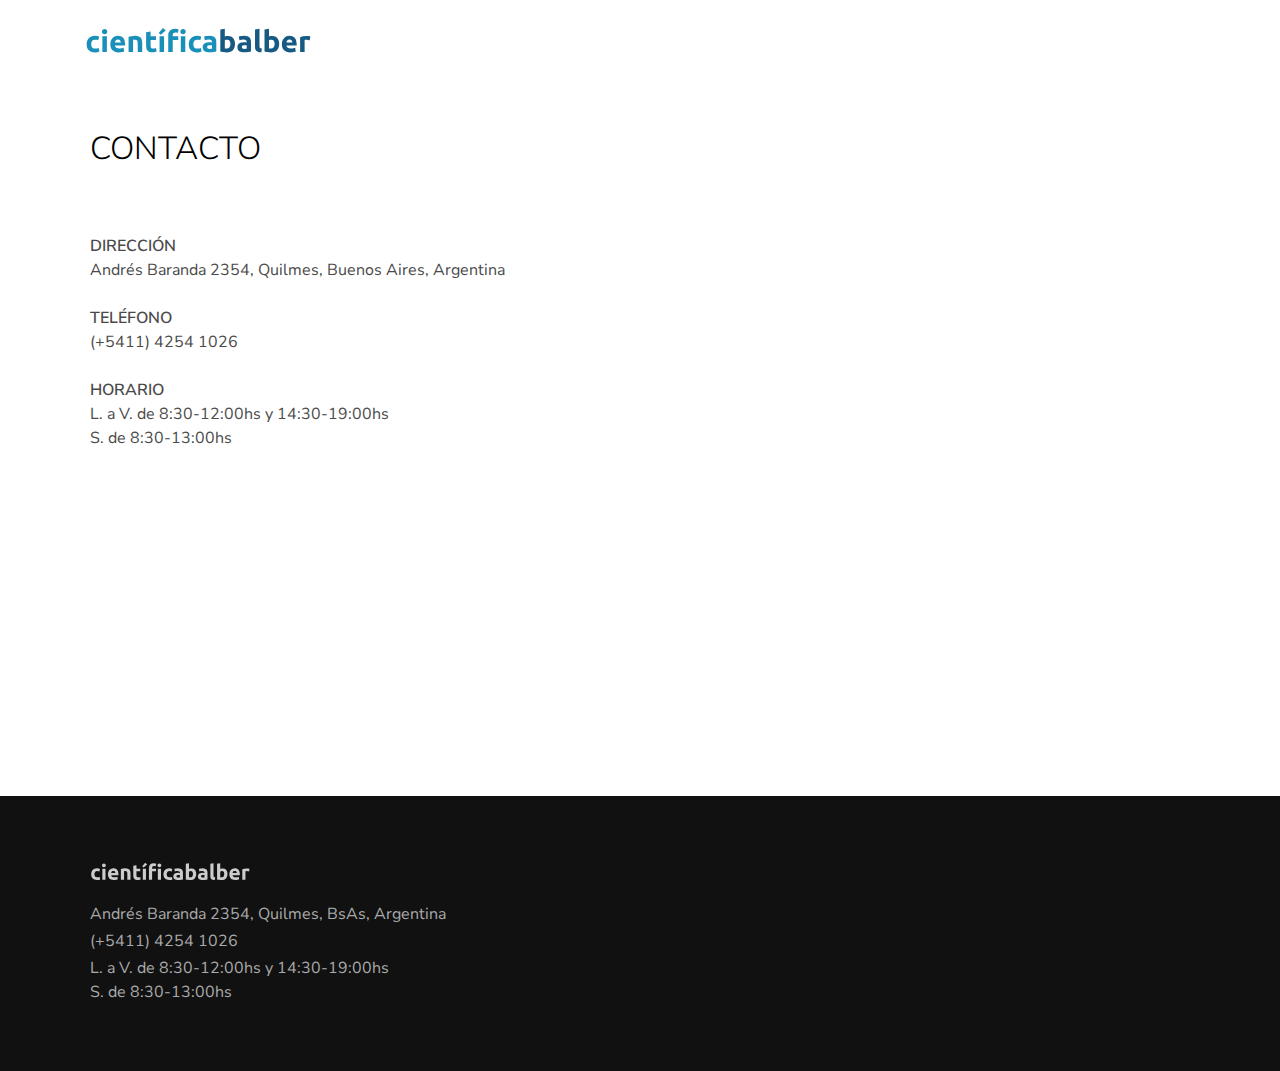
==== commit 52d6f114: "Update" ====
--- a/contacto.html
+++ b/contacto.html
@@ -1,79 +1,79 @@
 <!DOCTYPE html>
 <html class="no-js" lang="es">
-  <head>
-    <meta charset="utf-8" />
-    <meta content="IE=edge,chrome=1" http-equiv="X-UA-Compatible" />
-    <title>Científica Balber</title>
-    <meta content="" name="description" />
-    <meta content="width=device-width, initial-scale=1" name="viewport" />
-    <link href="apple-touch-icon.png" rel="apple-touch-icon" />
-    <link href="css/bulma.min.css" rel="stylesheet" />
-    <link href="css/owl.carousel.min.css" rel="stylesheet" />
-    <link href="css/owl.theme.default.min.css" rel="stylesheet" />
-    <link href="css/main.css" rel="stylesheet" />
-    <!--[if lt IE 9]>
+
+<head>
+  <meta charset="utf-8" />
+  <meta content="IE=edge,chrome=1" http-equiv="X-UA-Compatible" />
+  <title>Científica Balber</title>
+  <meta content="" name="description" />
+  <meta content="width=device-width, initial-scale=1" name="viewport" />
+  <link href="apple-touch-icon.png" rel="apple-touch-icon" />
+  <link href="css/bulma.min.css" rel="stylesheet" />
+  <link href="css/owl.carousel.min.css" rel="stylesheet" />
+  <link href="css/owl.theme.default.min.css" rel="stylesheet" />
+  <link href="css/main.css?v=2019001" rel="stylesheet" />
+  <!--[if lt IE 9]>
       <script src="js/vendor/html5-3.6-respond-1.4.2.min.js"></script>
     <![endif]-->
-  </head>
-  <body>
-    <nav>
-      <div class="nav-content">
-        <a href="index.html" id="logo"><img src="images/logo.svg"/></a>
-        <img src="images/menu.svg" id="menu-trigger" />
-        <div class="links">
-          <img src="images/close.svg" id="close-menu" />
-          <ul>
-            <li style="--delay: 0.00s;"><a href="index.html">Home</a></li>
-            <li style="--delay: 0.10s;">
-              <a href="productos.html">Productos</a>
-            </li>
-            <li style="--delay: 0.20s;"><a href="#">Nosotros</a></li>
-            <li style="--delay: 0.30s;">
-              <a href="contacto.html">Contacto</a>
-            </li>
-          </ul>
-          <div id="quick-contact">
-            <img src="images/logo.svg" />
-            <div>(+5411) 4254 1026</div>
-            <div>Andrés Baranda 2354, Quilmes</div>
-          </div>
+</head>
+
+<body>
+  <nav>
+    <div class="nav-content">
+      <a href="index.html" id="logo"><img src="images/logo.svg" /></a>
+      <img src="images/menu.svg" id="menu-trigger" />
+      <div class="links">
+        <img src="images/close.svg" id="close-menu" />
+        <ul>
+          <li style="--delay: 0.00s;"><a href="index.html">Home</a></li>
+          <li style="--delay: 0.10s;">
+            <a href="productos.html">Productos</a>
+          </li>
+          <li style="--delay: 0.20s;"><a href="nosotros.html">Nosotros</a></li>
+          <li style="--delay: 0.30s;">
+            <a href="contacto.html">Contacto</a>
+          </li>
+        </ul>
+        <div id="quick-contact">
+          <img src="images/logo.svg" />
+          <div>(+5411) 4254 1026</div>
+          <div>Andrés Baranda 2354, Quilmes</div>
         </div>
       </div>
-    </nav>
-    <section id="contact">
-      <div class="text">
-        <h1 class="main-title">Contacto</h1>
-      </div>
-      <div class="info">
-        <ul>
-          <li>
-            <label>Dirección</label>Andrés Baranda 2354, Quilmes, Buenos Aires,
-            Argentina
-          </li>
-          <li><label>Teléfono</label>(+5411) 4254 1026</li>
-          <li>
-            <label>Horario</label>L. a V. de 8:30-12:00hs y 14:30-19:00hs<br />S.
-            de 8:30-13:00hs
-          </li>
-        </ul>
-        <iframe
-          src="https://www.google.com/maps/embed?pb=!1m18!1m12!1m3!1d1317.5442035100464!2d-58.26130880567419!3d-34.735825386792605!2m3!1f0!2f0!3f0!3m2!1i1024!2i768!4f13.1!3m3!1m2!1s0x95a32e61295b8cc9%3A0xf5529fec5ff86a4d!2sCientifica+Balber!5e0!3m2!1ses-419!2sar!4v1561244088822!5m2!1ses-419!2sar"
-          frameborder="0"
-          style="border:0"
-          allowfullscreen
-        ></iframe>
-      </div>
-    </section>
-    <footer>
-      <ul class="info">
-        <img src="images/logo_f.svg" alt="" />
-        <li>Andrés Baranda 2354, Quilmes, BsAs, Argentina</li>
-        <li>(+5411) 4254 1026</li>
-        <li>L. a V. de 8:30-12:00hs y 14:30-19:00hs<br />S. de 8:30-13:00hs</li>
+    </div>
+  </nav>
+  <section id="contact">
+    <div class="text">
+      <h1 class="main-title">Contacto</h1>
+    </div>
+    <div class="info">
+      <ul>
+        <li>
+          <label>Dirección</label>Andrés Baranda 2354, Quilmes, Buenos Aires,
+          Argentina
+        </li>
+        <li><label>Teléfono</label>(+5411) 4254 1026</li>
+        <li>
+          <label>Horario</label>L. a V. de 8:30-12:00hs y 14:30-19:00hs<br />S.
+          de 8:30-13:00hs
+        </li>
       </ul>
-    </footer>
-    <script src="js/vendor/jquery-1.11.2.min.js"></script>
-    <script src="js/vendor/owl.carousel.min.js"></script>
-    <script src="js/main.js"></script>
-  </body>
-</html>
+      <iframe
+        src="https://www.google.com/maps/embed?pb=!1m18!1m12!1m3!1d1317.5442035100464!2d-58.26130880567419!3d-34.735825386792605!2m3!1f0!2f0!3f0!3m2!1i1024!2i768!4f13.1!3m3!1m2!1s0x95a32e61295b8cc9%3A0xf5529fec5ff86a4d!2sCientifica+Balber!5e0!3m2!1ses-419!2sar!4v1561244088822!5m2!1ses-419!2sar"
+        frameborder="0" style="border:0" allowfullscreen></iframe>
+    </div>
+  </section>
+  <footer>
+    <ul class="info">
+      <img src="images/logo_f.svg" alt="" />
+      <li>Andrés Baranda 2354, Quilmes, BsAs, Argentina</li>
+      <li>(+5411) 4254 1026</li>
+      <li>L. a V. de 8:30-12:00hs y 14:30-19:00hs<br />S. de 8:30-13:00hs</li>
+    </ul>
+  </footer>
+  <script src="js/vendor/jquery-1.11.2.min.js"></script>
+  <script src="js/vendor/owl.carousel.min.js"></script>
+  <script src="js/main.js"></script>
+</body>
+
+</html>--- a/css/main.css
+++ b/css/main.css
@@ -1,57 +1,93 @@
 @import url("https://fonts.googleapis.com/css?family=Nunito+Sans:300,400,800,900|Ubuntu&display=swap");
+.fade-up {
+  animation: fadeUp 0.8s ease; }
+
+@keyframes fadeUp {
+  0% {
+    transform: translateY(0.5rem);
+    opacity: 0; }
+  100% {
+    transform: translateX(0);
+    opacity: 1; } }
 :root {
-  --link-color: #222;
-}
+  --link-color: #222; }
 
 body {
   font-family: "Nunito Sans", sans-serif;
-  cursor: default;
-}
+  cursor: default; }
 
 a {
-  color: var(--link-color);
-}
+  color: var(--link-color); }
+
+.owl-theme .owl-dots .owl-dot {
+  outline: none !important; }
+  .owl-theme .owl-dots .owl-dot span {
+    background: rgba(112, 112, 112, 0.4); }
+  .owl-theme .owl-dots .owl-dot.active span {
+    background: #14628e; }
+.owl-theme .owl-drag .owl-item {
+  -ms-touch-action: auto;
+  touch-action: auto;
+  -webkit-user-select: none;
+  -moz-user-select: none;
+  -ms-user-select: none;
+  user-select: none; }
 
 nav {
   background: #fff;
   width: 100%;
   position: fixed;
-  z-index: 999;
-}
-nav .nav-content {
-  width: 1110px;
-  margin: 0 auto;
-  padding: 1.5rem 0;
-  display: grid;
-  grid-template-columns: 1fr 1fr;
-  align-items: center;
-  line-height: 1;
-}
-nav .links ul {
-  justify-content: flex-end;
-  display: flex;
-  flex-direction: row;
-}
-nav .links ul li {
-  margin: 0 1rem;
-  text-transform: uppercase;
-}
-nav .links ul li a {
-  font-weight: 500;
-  text-transform: uppercase;
-  font-family: "Nunito Sans", sans-serif;
-}
-nav .links #quick-contact {
-  display: none;
-}
-nav #logo {
-  display: inline-block;
-  width: max-content;
-}
-nav #menu-trigger,
-nav #close-menu {
-  display: none;
-}
+  z-index: 999; }
+  nav .nav-content {
+    width: 1110px;
+    margin: 0 auto;
+    padding: 1.5rem 0;
+    display: grid;
+    grid-template-columns: 1fr 1fr;
+    align-items: center;
+    line-height: 1; }
+  nav .links ul {
+    justify-content: flex-end;
+    display: flex;
+    flex-direction: row; }
+    nav .links ul li {
+      margin: 0 1rem;
+      text-transform: uppercase;
+      opacity: 0;
+      animation: fadeUp 0.8s ease forwards;
+      animation-delay: var(--delay);
+      position: relative; }
+      nav .links ul li a {
+        font-weight: 500;
+        text-transform: uppercase;
+        font-family: "Nunito Sans", sans-serif;
+        position: relative; }
+        nav .links ul li a:after {
+          content: '';
+          position: absolute;
+          width: 0;
+          height: 1px;
+          background: #1a8eb8;
+          left: 0;
+          bottom: -.2rem;
+          -moz-transition: all 0.3s ease;
+          -o-transition: all 0.3s ease;
+          -webkit-transition: all 0.3s ease;
+          -ms-transition: all 0.3s ease;
+          transition: all 0.3s ease; }
+        @media (hover: hover) {
+          nav .links ul li a:hover:after {
+            width: 100%; } }
+  nav .links #quick-contact {
+    display: none; }
+  nav #logo {
+    display: inline-block;
+    width: max-content;
+    animation: fadeUp 0.4s ease forwards;
+    animation-delay: var(--delay); }
+  nav #menu-trigger,
+  nav #close-menu {
+    display: none; }
 
 .hero h3.vr {
   -webkit-writing-mode: vertical-lr;
@@ -73,15 +109,12 @@
   letter-spacing: 5px;
   font-size: 16px;
   z-index: 1;
-  color: rgba(0, 0, 0, 0.3);
-}
-
-@media (max-width: 1199.98px) {
+  color: rgba(0, 0, 0, 0.3); }
+
+@media (max-width: 1400px) {
   .hero h3.vr {
     opacity: 0;
-    display: none;
-  }
-}
+    display: none; } }
 .btn {
   cursor: pointer;
   -webkit-border-radius: 30px;
@@ -95,94 +128,77 @@
   text-transform: uppercase;
   display: inline-block;
   font-size: 0.8rem;
-  font-weight: 600;
-}
-.btn:hover, .btn:active, .btn:focus {
-  outline: none;
-}
-.btn.btn-primary {
-  background: #00bbfc;
-  background: -moz-linear-gradient(-45deg, #00bbfc 0%, #155983 100%);
-  background: -webkit-gradient(left top, right bottom, color-stop(0%, #00bbfc), color-stop(100%, #155983));
-  background: -webkit-linear-gradient(-45deg, #00bbfc 0%, #155983 100%);
-  background: -o-linear-gradient(-45deg, #00bbfc 0%, #155983 100%);
-  background: -ms-linear-gradient(-45deg, #00bbfc 0%, #155983 100%);
-  background: linear-gradient(135deg, #00bbfc 0%, #155983 100%);
-  filter: progid:DXImageTransform.Microsoft.gradient( startColorstr="#00bbfc", endColorstr="#155983", GradientType=1 );
-  border: 1px solid var(--main-color) !important;
-  color: #fff !important;
-}
-.btn.btn-primary:hover {
-  border: 1px solid var(--main-color);
-  background: #00bbfc;
-  background: -moz-linear-gradient(-45deg, #00bbfc 0%, #155983 100%);
-  background: -webkit-gradient(left top, right bottom, color-stop(0%, #00bbfc), color-stop(100%, #155983));
-  background: -webkit-linear-gradient(-45deg, #00bbfc 0%, #155983 100%);
-  background: -o-linear-gradient(-45deg, #00bbfc 0%, #155983 100%);
-  background: -ms-linear-gradient(-45deg, #00bbfc 0%, #155983 100%);
-  background: linear-gradient(135deg, #00bbfc 0%, #155983 100%);
-  filter: progid:DXImageTransform.Microsoft.gradient( startColorstr="#00bbfc", endColorstr="#155983", GradientType=1 );
-  color: var(--main-color);
-}
-.btn.btn-primary.btn-outline-primary {
-  border: 2px solid var(--main-color) !important;
-  background: transparent !important;
-  color: var(--main-color) !important;
-}
-.btn.btn-primary.btn-outline-primary:hover {
-  border: 2px solid transparent !important;
-  background: var(--main-color) !important;
-  color: #fff !important;
-}
-.btn.btn-secondary {
-  background: var(--secondary-color) !important;
-  border: 1px solid var(--secondary-color) !important;
-  color: #fff !important;
-}
-.btn.btn-secondary:hover {
-  border: 1px solid var(--secondary-color) !important;
-  background: transparent !important;
-  color: var(--secondary-color) !important;
-}
-.btn.btn-secondary.btn-outline-primary {
-  border: 1px solid var(--secondary-color);
-  background: transparent;
-  color: var(--secondary-color);
-}
-.btn.btn-secondary.btn-outline-primary:hover {
-  border: 1px solid transparent;
-  background: var(--secondary-color);
-  color: #fff;
-}
-.btn.btn-white {
-  background: #fff !important;
-  border: 1px solid #fff !important;
-  color: #111 !important;
-}
-.btn.btn-white:hover {
-  border: 1px solid #111;
-  background: #fff !important;
-  color: #fff;
-}
-.btn.btn-white.btn-outline-primary {
-  border: 1px solid var(--main-color);
-  background: transparent;
-  color: var(--main-color);
-}
-.btn.btn-white.btn-outline-primary:hover {
-  border: 1px solid transparent;
-  background: var(--main-color);
-  color: #fff;
-}
+  font-weight: 600; }
+  .btn:hover, .btn:active, .btn:focus {
+    outline: none; }
+  .btn.btn-primary {
+    background: #00bbfc;
+    background: -moz-linear-gradient(-45deg, #00bbfc 0%, #155983 80%);
+    background: -webkit-gradient(left top, right bottom, color-stop(0%, #00bbfc), color-stop(80%, #155983));
+    background: -webkit-linear-gradient(-45deg, #00bbfc 0%, #155983 80%);
+    background: -o-linear-gradient(-45deg, #00bbfc 0%, #155983 80%);
+    background: -ms-linear-gradient(-45deg, #00bbfc 0%, #155983 80%);
+    background: linear-gradient(135deg, #00bbfc 0%, #155983 80%);
+    filter: progid:DXImageTransform.Microsoft.gradient(startColorstr='#00bbfc', endColorstr='#155983', GradientType=1);
+    border: 1px solid var(--main-color) !important;
+    color: #fff !important;
+    -moz-transition: all 0.3s ease;
+    -o-transition: all 0.3s ease;
+    -webkit-transition: all 0.3s ease;
+    -ms-transition: all 0.3s ease;
+    transition: all 0.3s ease;
+    background-size: 200% 100%; }
+    .btn.btn-primary:hover {
+      border: 1px solid var(--main-color);
+      background-position-x: 50%;
+      color: var(--main-color); }
+    .btn.btn-primary.btn-outline-primary {
+      border: 2px solid var(--main-color) !important;
+      background: transparent !important;
+      color: var(--main-color) !important; }
+      .btn.btn-primary.btn-outline-primary:hover {
+        border: 2px solid transparent !important;
+        background: var(--main-color) !important;
+        color: #fff !important; }
+  .btn.btn-secondary {
+    background: var(--secondary-color) !important;
+    border: 1px solid var(--secondary-color) !important;
+    color: #fff !important; }
+    .btn.btn-secondary:hover {
+      border: 1px solid var(--secondary-color) !important;
+      background: transparent !important;
+      color: var(--secondary-color) !important; }
+    .btn.btn-secondary.btn-outline-primary {
+      border: 1px solid var(--secondary-color);
+      background: transparent;
+      color: var(--secondary-color); }
+      .btn.btn-secondary.btn-outline-primary:hover {
+        border: 1px solid transparent;
+        background: var(--secondary-color);
+        color: #fff; }
+  .btn.btn-white {
+    background: #fff !important;
+    border: 1px solid #fff !important;
+    color: #111 !important; }
+    .btn.btn-white:hover {
+      border: 1px solid #111;
+      background: #fff !important;
+      color: #fff; }
+    .btn.btn-white.btn-outline-primary {
+      border: 1px solid var(--main-color);
+      background: transparent;
+      color: var(--main-color); }
+      .btn.btn-white.btn-outline-primary:hover {
+        border: 1px solid transparent;
+        background: var(--main-color);
+        color: #fff; }
 
 #home-section .btn {
-  margin-top: 1.5rem;
-}
+  margin-top: 1.5rem; }
 
 section:not(#home-section) {
   max-width: 1100px;
-  margin: 0 auto;
-}
+  margin: 0 auto; }
 
 section#info {
   display: grid;
@@ -194,156 +210,172 @@
   -ms-border-radius: 3rem;
   border-radius: 3rem;
   background: #f7f7f7;
-  padding: 2rem 2.5rem;
-}
-section#info > div {
-  display: flex;
-  align-items: center;
-  justify-content: center;
-  line-height: 1.2;
-}
-section#info > div img {
-  width: 2rem;
-  margin-right: 0.8rem;
-}
+  padding: 2rem 2.5rem; }
+  section#info > div {
+    display: flex;
+    align-items: center;
+    justify-content: center;
+    line-height: 1.2; }
+    section#info > div img {
+      width: 2rem;
+      margin-right: 0.8rem; }
 
 section#highlights {
-  padding: 6rem 0;
-}
-section#highlights .highlight {
-  height: 60vh;
-  position: relative;
-  overflow: visible;
-  margin-bottom: 12rem;
-}
-section#highlights .highlight:last-child {
-  margin-bottom: 5rem;
-}
-section#highlights .highlight:after {
-  content: "";
-  background: url(../images/lines.svg);
-  position: absolute;
-  bottom: -3rem;
-  right: 22%;
-  width: 21rem;
-  height: 20rem;
-  z-index: 2;
-}
-section#highlights .highlight:nth-child(2n):after {
-  left: 22%;
-  right: auto;
-  transform: scaleX(-1);
-}
-section#highlights .highlight:nth-child(2n) .card {
-  right: auto;
-  left: 1.3rem;
-  box-shadow: -4px 4px 15px 0px rgba(0, 0, 0, 0.03);
-}
-section#highlights .highlight:nth-child(2n) .card .circle {
-  right: 98%;
-  left: auto;
-}
-section#highlights .highlight:nth-child(2n) img {
-  left: auto;
-  right: 0;
-}
-section#highlights .highlight img {
-  position: absolute;
-  left: 0;
-  top: 0;
-  object-fit: cover;
-  width: 65%;
-  height: 100%;
-}
-section#highlights .highlight .card {
-  width: 58%;
-  right: 1.3rem;
-  position: absolute;
-  top: 50%;
-  transform: translateY(-50%);
-  box-shadow: 4px 4px 15px 0px rgba(0, 0, 0, 0.03);
-  padding: 3rem 5rem;
-  z-index: 3;
-}
-section#highlights .highlight .card .circle {
-  position: absolute;
-  left: 98%;
-  top: 2.4rem;
-  width: 2.2rem;
-  height: auto;
-}
-section#highlights .highlight .card .title {
-  font-size: 2.5rem;
-  margin: 1.2rem 0 1rem;
-}
-section#highlights .highlight .card .subheading {
-  text-transform: uppercase;
-  font-weight: 300;
-  letter-spacing: 0.1rem;
-  font-size: 0.9rem;
-}
-section#highlights .highlight .card .text {
-  width: 70%;
-  font-size: 1.1rem;
-  line-height: 1.3;
-}
-section#highlights .highlight .card a {
-  margin-top: 2rem;
-}
+  padding: 6rem 0; }
+  section#highlights .highlight {
+    height: calc(var(--vh, 1vh) * 60);
+    position: relative;
+    overflow: visible;
+    margin-bottom: 12rem;
+    transform: translateY(1rem);
+    opacity: 0;
+    -moz-transition: all 0.5s ease;
+    -o-transition: all 0.5s ease;
+    -webkit-transition: all 0.5s ease;
+    -ms-transition: all 0.5s ease;
+    transition: all 0.5s ease; }
+    @media (hover: hover) {
+      section#highlights .highlight:hover .card {
+        transform: translateY(-50%) translateX(0.5rem); }
+      section#highlights .highlight:hover img {
+        width: 70%; } }
+    section#highlights .highlight.animate {
+      transform: translateY(0);
+      opacity: 1; }
+    section#highlights .highlight:last-child {
+      margin-bottom: 5rem; }
+    section#highlights .highlight:after {
+      content: "";
+      background: url(../images/lines.svg);
+      position: absolute;
+      bottom: -3rem;
+      right: 22%;
+      width: 21rem;
+      height: 20rem;
+      z-index: 2; }
+    section#highlights .highlight:nth-child(2n):after {
+      left: 22%;
+      right: auto;
+      transform: scaleX(-1); }
+    section#highlights .highlight:nth-child(2n) .card {
+      right: auto;
+      left: 1.3rem;
+      box-shadow: -4px 4px 15px 0px rgba(0, 0, 0, 0.03); }
+      section#highlights .highlight:nth-child(2n) .card .circle {
+        right: 97.5%;
+        left: auto; }
+    section#highlights .highlight:nth-child(2n) img {
+      left: auto;
+      right: 0; }
+    section#highlights .highlight img {
+      position: absolute;
+      left: 0;
+      top: 0;
+      object-fit: cover;
+      width: 65%;
+      height: 100%;
+      -moz-transition: all 0.8s ease;
+      -o-transition: all 0.8s ease;
+      -webkit-transition: all 0.8s ease;
+      -ms-transition: all 0.8s ease;
+      transition: all 0.8s ease; }
+    section#highlights .highlight .card {
+      width: 58%;
+      right: 1.3rem;
+      position: absolute;
+      top: 50%;
+      transform: translateY(-50%);
+      box-shadow: 4px 4px 15px 0px rgba(0, 0, 0, 0.03);
+      padding: 3rem 5rem;
+      z-index: 3;
+      -moz-transition: all 0.8s ease;
+      -o-transition: all 0.8s ease;
+      -webkit-transition: all 0.8s ease;
+      -ms-transition: all 0.8s ease;
+      transition: all 0.8s ease; }
+      section#highlights .highlight .card .circle {
+        position: absolute;
+        left: 97.5%;
+        top: 2.4rem;
+        width: 2.2rem;
+        height: auto;
+        -moz-transition: all 0.3s ease;
+        -o-transition: all 0.3s ease;
+        -webkit-transition: all 0.3s ease;
+        -ms-transition: all 0.3s ease;
+        transition: all 0.3s ease; }
+      section#highlights .highlight .card .title {
+        font-size: 2.5rem;
+        margin: 1.2rem 0 1rem; }
+      section#highlights .highlight .card .subheading {
+        text-transform: uppercase;
+        font-weight: 300;
+        letter-spacing: 0.1rem;
+        font-size: 0.9rem; }
+      section#highlights .highlight .card .text {
+        width: 70%;
+        font-size: 1.1rem;
+        line-height: 1.3; }
+      section#highlights .highlight .card a {
+        margin-top: 2rem; }
 
 #products {
-  min-height: 30vh;
-  padding: 8rem 0 3rem;
-}
-#products .product-list {
-  margin: 4rem 0;
-  display: grid;
-  grid-template-columns: 1fr 1fr 1fr 1fr;
-  grid-gap: 2rem;
-}
-#products .product-list .product {
-  box-shadow: 0px 4px 7px 1px rgba(0, 0, 0, 0.03);
-  -moz-transition: all 0.3s ease;
-  -o-transition: all 0.3s ease;
-  -webkit-transition: all 0.3s ease;
-  -ms-transition: all 0.3s ease;
-  transition: all 0.3s ease;
-}
-#products .product-list .product:hover {
-  box-shadow: 0px 4px 12px 2px rgba(0, 0, 0, 0.12);
-}
-#products .product-list .product img {
-  width: 100%;
-  height: 10rem;
-  object-fit: cover;
-}
-#products .product-list .product .name {
-  padding: 0.5rem 1rem 0;
-  font-size: 1rem;
-  font-weight: 600;
-  margin: 0 0 0.5rem;
-}
-#products .product-list .product .desc {
-  font-size: 0.95rem;
-  font-weight: 300;
-  padding: 0 1rem 1rem;
-  line-height: 1.2;
-}
-#products .product-list .product .desc .more {
-  margin-top: 1rem;
-  font-weight: 900;
-  text-transform: uppercase;
-  font-size: 0.8rem;
-  font-family: "Ubuntu", sans-serif;
-}
+  min-height: calc(var(--vh, 1vh) * 30);
+  padding: 8rem 0 3rem; }
+  #products .product-list {
+    margin: 4rem 0;
+    display: grid;
+    grid-template-columns: 1fr 1fr 1fr 1fr;
+    grid-gap: 2rem; }
+    #products .product-list .product {
+      position: relative;
+      box-shadow: 0px 4px 7px 1px rgba(0, 0, 0, 0.03);
+      display: flex;
+      -moz-transition: all 0.3s ease;
+      -o-transition: all 0.3s ease;
+      -webkit-transition: all 0.3s ease;
+      -ms-transition: all 0.3s ease;
+      transition: all 0.3s ease; }
+      #products .product-list .product:hover {
+        box-shadow: 0px 4px 12px 7px rgba(0, 0, 0, 0.15);
+        transform: scale(1.03); }
+        #products .product-list .product:hover .name {
+          padding-left: 1.5rem; }
+      #products .product-list .product img {
+        width: 100%;
+        height: 10rem;
+        object-fit: cover; }
+      #products .product-list .product .name {
+        padding: 0.5rem 1rem;
+        font-size: 0.8rem;
+        font-weight: 600;
+        position: absolute;
+        bottom: 1.5rem;
+        background: #fff;
+        text-transform: uppercase;
+        -moz-transition: all 0.3s ease;
+        -o-transition: all 0.3s ease;
+        -webkit-transition: all 0.3s ease;
+        -ms-transition: all 0.3s ease;
+        transition: all 0.3s ease; }
+      #products .product-list .product .desc {
+        font-size: 0.95rem;
+        font-weight: 300;
+        padding: 0 1rem 1rem;
+        line-height: 1.2; }
+      #products .product-list .product .more {
+        display: none;
+        margin-top: 1rem;
+        font-weight: 900;
+        text-transform: uppercase;
+        font-size: 0.8rem;
+        font-family: "Ubuntu", sans-serif; }
 
 .fancybox-stage {
-  margin: auto 4rem;
-}
+  margin: auto 4rem; }
 
 .fancybox-bg {
-  background-color: #aaa;
-}
+  background-color: #aaa; }
 
 .product-box {
   overflow: hidden;
@@ -351,63 +383,74 @@
   max-width: 70rem;
   display: grid;
   grid-template-columns: minmax(0, 1fr) minmax(0, 1fr);
-  grid-column-gap: 2rem;
-}
-.product-box .inner-title {
-  font-size: 1.2rem;
-  font-weight: 600;
-  margin-bottom: 0.5rem;
-}
-.product-box .inner-title {
-  font-size: 1.2rem;
-  font-weight: 600;
-  margin-bottom: 1rem;
-}
-.product-box ul.product-text-list {
-  display: grid;
-  grid-template-columns: 1fr 1fr;
-  grid-row-gap: 0.2rem;
-  text-transform: capitalize;
-}
-.product-box ul.product-text-list.featured {
-  display: flex;
-  font-weight: 600;
-  color: #155983;
-  margin-bottom: 1rem;
-}
-.product-box ul.product-text-list.featured li {
-  margin-right: 1.5rem;
-}
-.product-box img {
-  object-fit: cover;
-  object-position: bottom;
-}
+  grid-column-gap: 2rem; }
+  .product-box .inner-list {
+    overflow-y: auto;
+    height: 22rem; }
+  .product-box .inner-title {
+    font-size: 1.2rem;
+    font-weight: 600;
+    margin-bottom: 0.5rem;
+    text-transform: uppercase; }
+  .product-box .inner-title {
+    font-size: 1.2rem;
+    font-weight: 600;
+    margin-bottom: 1rem; }
+  .product-box ul.product-text-list {
+    display: grid;
+    grid-template-columns: 1fr 1fr;
+    grid-row-gap: 0.2rem;
+    grid-column-gap: 1rem;
+    text-transform: capitalize;
+    font-size: 0.9rem; }
+    .product-box ul.product-text-list li {
+      overflow: hidden;
+      height: 1.5rem; }
+    .product-box ul.product-text-list.featured {
+      display: flex;
+      font-weight: 600;
+      color: #155983;
+      margin-bottom: 1rem; }
+      .product-box ul.product-text-list.featured li {
+        margin-right: 1.5rem; }
+  .product-box img {
+    object-fit: cover;
+    object-position: bottom; }
 
 #contact {
-  min-height: 30vh;
-  padding: 10rem 0 3rem;
-}
-#contact .info {
-  margin: 4rem 0;
-  display: grid;
-  grid-template-columns: 1fr 1.5fr;
-}
-#contact .info ul li {
-  margin-bottom: 1.5rem;
-}
-#contact .info ul label {
-  font-weight: 600;
-  text-transform: uppercase;
-  display: block;
-}
-#contact .info ul img {
-  width: 2rem;
-  margin-right: 0.8rem;
-}
-#contact .info iframe {
-  width: 100%;
-  height: 50vh;
-}
+  min-height: calc(var(--vh, 1vh) * 30);
+  padding: 8rem 0 3rem; }
+  #contact .info {
+    margin: 4rem 0;
+    display: grid;
+    grid-template-columns: 1fr 1.5fr; }
+    #contact .info ul li {
+      margin-bottom: 1.5rem; }
+    #contact .info ul label {
+      font-weight: 600;
+      text-transform: uppercase;
+      display: block; }
+    #contact .info ul img {
+      width: 2rem;
+      margin-right: 0.8rem; }
+    #contact .info iframe {
+      width: 100%;
+      height: calc(var(--vh, 1vh) * 50); }
+
+#about {
+  min-height: calc(var(--vh, 1vh) * 30);
+  padding: 8rem 0 3rem;
+  font-size: 1.2rem; }
+  #about .info {
+    margin: 4rem 0;
+    display: flex;
+    flex-direction: row;
+    flex-wrap: wrap; }
+    #about .info img {
+      height: calc(var(--vh, 1vh) * 50);
+      width: 100%;
+      object-fit: cover;
+      margin-top: 2rem; }
 
 .main-title {
   font-size: 2rem;
@@ -415,8 +458,14 @@
   line-height: 1.3;
   font-weight: 300;
   text-transform: uppercase;
-  font-family: "Nunito Sans", sans-serif;
-}
+  font-family: "Nunito Sans", sans-serif; }
+
+.subtitle {
+  font-size: .85rem;
+  font-weight: 600;
+  margin: 1rem 0 .5rem !important;
+  padding: 0 !important;
+  text-transform: uppercase; }
 
 .subheading {
   color: #000000;
@@ -433,174 +482,240 @@
   background: -o-linear-gradient(-45deg, #00bbfc 0%, #155983 100%);
   background: -ms-linear-gradient(-45deg, #00bbfc 0%, #155983 100%);
   background: linear-gradient(135deg, #00bbfc 0%, #155983 100%);
-  filter: progid:DXImageTransform.Microsoft.gradient( startColorstr="#00bbfc", endColorstr="#155983", GradientType=1 );
+  filter: progid:DXImageTransform.Microsoft.gradient(startColorstr='#00bbfc', endColorstr='#155983', GradientType=1);
   -webkit-background-clip: text;
-  -webkit-text-fill-color: transparent;
-}
+  -webkit-text-fill-color: transparent; }
 
 footer {
   background: #111;
+  padding: 4rem 0; }
+  footer .info {
+    max-width: 1100px;
+    color: #aaa;
+    margin: 0 auto; }
+    footer .info li {
+      margin: 0.2rem 0; }
+  footer img {
+    width: 10rem;
+    margin-bottom: 0.5rem; }
+
+body.compensate-for-scrollbar {
+  margin: 0; }
+
+#tip-piscina {
+  background: #00bbfc;
+  background: -moz-linear-gradient(-45deg, #00bbfc 0%, #155983 80%);
+  background: -webkit-gradient(left top, right bottom, color-stop(0%, #00bbfc), color-stop(80%, #155983));
+  background: -webkit-linear-gradient(-45deg, #00bbfc 0%, #155983 80%);
+  background: -o-linear-gradient(-45deg, #00bbfc 0%, #155983 80%);
+  background: -ms-linear-gradient(-45deg, #00bbfc 0%, #155983 80%);
+  background: linear-gradient(135deg, #00bbfc 0%, #155983 80%);
+  filter: progid:DXImageTransform.Microsoft.gradient(startColorstr='#00bbfc', endColorstr='#155983', GradientType=1);
+  margin: 8rem 0 3rem;
   padding: 4rem 0;
-}
-footer .info {
-  max-width: 1100px;
-  color: #aaa;
-  margin: 0 auto;
-}
-footer .info li {
-  margin: 0.2rem 0;
-}
-footer img {
-  width: 10rem;
-  margin-bottom: 0.5rem;
-}
-
-body.compensate-for-scrollbar {
-  margin: 0;
-}
-
-@media (max-width: 500px) {
-  nav {
-    position: relative;
-    height: 4.2rem;
-  }
-  nav .links {
-    position: fixed;
-    height: 100%;
-    width: 100%;
-    top: 0;
-    left: 0;
-    opacity: 0;
-    pointer-events: none;
-    background: #fff;
-    padding: 1rem;
-    font-size: 1.5rem;
+  color: #fff;
+  -moz-transition: all 0.3s ease;
+  -o-transition: all 0.3s ease;
+  -webkit-transition: all 0.3s ease;
+  -ms-transition: all 0.3s ease;
+  transition: all 0.3s ease; }
+  #tip-piscina.active .header {
+    justify-content: space-between; }
+  #tip-piscina .header {
+    line-height: 1.2;
+    font-size: 1.3rem !important;
+    font-weight: 200;
+    text-transform: uppercase;
+    display: flex;
+    justify-content: space-between;
+    align-items: center;
     -moz-transition: all 0.3s ease;
     -o-transition: all 0.3s ease;
     -webkit-transition: all 0.3s ease;
     -ms-transition: all 0.3s ease;
-    transition: all 0.3s ease;
-  }
-  nav .links ul {
-    flex-wrap: wrap;
-    flex-direction: column;
-    margin: 3rem 1rem;
-  }
-  nav .links ul li {
-    margin: 0 0 2rem;
+    transition: all 0.3s ease; }
+    #tip-piscina .header .btn {
+      background: #fff;
+      color: #14628e !important;
+      width: 10rem;
+      display: flex;
+      align-items: center;
+      justify-content: center;
+      -moz-transition: all 0.3s ease;
+      -o-transition: all 0.3s ease;
+      -webkit-transition: all 0.3s ease;
+      -ms-transition: all 0.3s ease;
+      transition: all 0.3s ease; }
+      #tip-piscina .header .btn.active {
+        width: 5rem; }
+        #tip-piscina .header .btn.active img {
+          transform: rotate(180deg);
+          margin: 0; }
+      #tip-piscina .header .btn img {
+        margin-left: .3rem;
+        -moz-transition: transform .3s ease;
+        -o-transition: transform .3s ease;
+        -webkit-transition: transform .3s ease;
+        -ms-transition: transform .3s ease;
+        transition: transform .3s ease; }
+  #tip-piscina ul#tips-list {
+    display: none;
+    max-width: 40rem;
+    counter-reset: tips;
+    padding-top: 1rem; }
+    #tip-piscina ul#tips-list li {
+      margin: 1rem 0;
+      font-size: 1.1rem;
+      display: grid;
+      grid-template-columns: 2rem minmax(0, 1fr);
+      line-height: 1.2; }
+      #tip-piscina ul#tips-list li:before {
+        counter-increment: tips;
+        content: counter(tips);
+        margin-right: 0.5rem;
+        font-weight: 600;
+        width: 1.5rem;
+        height: 1.5rem;
+        background: #14628e;
+        border-radius: 50%;
+        display: inline-flex;
+        color: #fff;
+        align-items: center;
+        font-size: .9rem;
+        justify-content: center;
+        line-height: 1; }
+
+@media (max-width: 900px) {
+  nav {
     position: relative;
-    transform: translateX(-0.5rem);
-    opacity: 0;
-    -moz-transition: all 0.3s ease;
-    -o-transition: all 0.3s ease;
-    -webkit-transition: all 0.3s ease;
-    -ms-transition: all 0.3s ease;
-    transition: all 0.3s ease;
-    transition-delay: var(--delay);
-  }
-  nav .links ul li a {
-    font-weight: 300;
-  }
-  nav .links #quick-contact {
-    display: block;
-    position: absolute;
-    bottom: 1rem;
-    font-size: 1rem;
-    padding: 0.5rem 1rem;
-    line-height: 1.5;
-    opacity: 0;
-  }
-  nav .links #quick-contact img {
-    width: 7rem;
-    margin-bottom: 0.3rem;
-  }
-  nav .nav-content {
-    display: flex;
-    width: auto;
-    padding: 1rem;
-    justify-content: space-between;
-  }
-  nav #menu-trigger {
-    width: 2rem;
-    display: block;
-  }
-  nav.show-menu {
-    height: 100vh;
-    width: 100vw;
-  }
-  nav.show-menu .links {
-    height: 100%;
-    width: 100%;
-    opacity: 1;
-    pointer-events: all;
-  }
-  nav.show-menu .links li {
-    opacity: 1;
-    transform: translateX(0rem);
-  }
-  nav.show-menu .links #close-menu {
-    position: absolute;
-    display: block;
-    right: 1rem;
-    width: 2rem;
-  }
-  nav.show-menu .links #quick-contact {
-    opacity: 1;
-  }
+    height: 4.2rem; }
+    nav .links {
+      position: fixed;
+      height: 100%;
+      width: 100%;
+      top: 0;
+      left: 0;
+      opacity: 0;
+      pointer-events: none;
+      background: #fff;
+      padding: 1rem;
+      font-size: 1.5rem;
+      -moz-transition: all 0.3s ease;
+      -o-transition: all 0.3s ease;
+      -webkit-transition: all 0.3s ease;
+      -ms-transition: all 0.3s ease;
+      transition: all 0.3s ease; }
+      nav .links ul {
+        flex-wrap: wrap;
+        flex-direction: column;
+        margin: 3rem 1rem; }
+        nav .links ul li {
+          margin: 0 0 2rem;
+          position: relative;
+          transform: translateX(-0.5rem);
+          opacity: 0;
+          animation: none;
+          -moz-transition: all 0.3s ease;
+          -o-transition: all 0.3s ease;
+          -webkit-transition: all 0.3s ease;
+          -ms-transition: all 0.3s ease;
+          transition: all 0.3s ease;
+          transition-delay: var(--delay); }
+          nav .links ul li a {
+            font-weight: 300; }
+      nav .links #quick-contact {
+        display: block;
+        position: absolute;
+        bottom: 1rem;
+        font-size: 1rem;
+        padding: 0.5rem 1rem;
+        line-height: 1.5;
+        opacity: 0; }
+        nav .links #quick-contact img {
+          width: 7rem;
+          margin-bottom: 0.3rem; }
+    nav .nav-content {
+      display: flex;
+      width: auto;
+      padding: 1rem;
+      justify-content: space-between; }
+    nav #menu-trigger {
+      width: 2rem;
+      display: block; }
+    nav.show-menu {
+      height: calc(var(--vh, 1vh) * 100);
+      width: 100vw; }
+      nav.show-menu .links {
+        height: 100%;
+        width: 100%;
+        opacity: 1;
+        pointer-events: all; }
+        nav.show-menu .links li {
+          opacity: 1;
+          transform: translateX(0rem); }
+        nav.show-menu .links #close-menu {
+          position: absolute;
+          display: block;
+          right: 1rem;
+          width: 2rem; }
+        nav.show-menu .links #quick-contact {
+          opacity: 1; }
 
   #home-section {
-    height: calc(100vh - 4.2rem);
-  }
-  #home-section .owl-carousel.home-slider {
-    overflow: hidden;
-    height: 100%;
-  }
-  #home-section .owl-carousel.home-slider .slider-item .slider-text .one-forth {
-    padding: 2rem 1.5rem 0;
-    top: 23%;
-  }
-  #home-section .owl-carousel.home-slider .slider-item .slider-text h1 {
-    font-size: 1.4rem;
-    line-height: 1.1;
-    color: #222;
-    margin: 0.5rem 0rem 1rem;
-  }
-  #home-section .owl-carousel.home-slider .slider-item .slider-text p {
-    color: #222;
-    line-height: 1.2;
-    font-size: 1rem;
-  }
-  #home-section .owl-carousel.home-slider .slider-item .slider-text .subheading {
-    font-size: 0.7rem;
-    color: #222;
-    letter-spacing: 2px;
-    -webkit-background-clip: unset;
-    -webkit-text-fill-color: unset;
-    background: none;
-  }
-  #home-section .owl-carousel.home-slider .slider-item .slider-text .one-third {
-    width: 100%;
-    left: 0;
-    height: 25%;
-    top: 0;
-  }
-  #home-section .owl-carousel.home-slider .slider-item .slider-text .one-third .overlay {
-    opacity: 0;
-  }
-  #home-section .owl-carousel.home-slider .owl-dots .owl-dot {
-    background: rgba(112, 112, 112, 0.4);
-  }
-  #home-section .owl-carousel.home-slider .owl-dots .owl-dot.active {
-    background: #14628e;
-  }
-  #home-section .owl-carousel.home-slider.owl-drag .owl-item {
-    -ms-touch-action: auto;
-    touch-action: auto;
-    -webkit-user-select: none;
-    -moz-user-select: none;
-    -ms-user-select: none;
-    user-select: none;
-  }
+    height: calc((var(--vh, 1vh) * 80) - 4.2rem); }
+    #home-section .owl-carousel.home-slider {
+      overflow: hidden;
+      height: 100%; }
+    #home-section .owl-carousel.home-slider .slider-item .slider-text .one-forth {
+      padding: 2rem 1.5rem 0;
+      top: 23%; }
+    #home-section .owl-carousel.home-slider .slider-item .slider-text h1 {
+      font-size: 1.4rem;
+      line-height: 1.1;
+      color: #222;
+      margin: 0.5rem 0rem 1rem;
+      animation: fadeUp 0.8s ease forwards;
+      animation-delay: 0.2s;
+      position: relative;
+      opacity: 0; }
+    #home-section .owl-carousel.home-slider .slider-item .slider-text p {
+      color: #222;
+      line-height: 1.2;
+      font-size: 1rem;
+      animation: fadeUp 0.8s ease forwards;
+      animation-delay: 0.3s;
+      position: relative;
+      opacity: 0; }
+    #home-section .owl-carousel.home-slider .slider-item .slider-text .subheading {
+      font-size: 0.7rem;
+      color: #222;
+      letter-spacing: 2px;
+      -webkit-background-clip: unset;
+      -webkit-text-fill-color: unset;
+      background: none;
+      animation: fadeUp 0.8s ease forwards;
+      animation-delay: 0.1s;
+      position: relative;
+      opacity: 0; }
+    #home-section .owl-carousel.home-slider .slider-item .slider-text .one-third {
+      width: 100%;
+      left: 0;
+      height: 25%;
+      top: 0; }
+      #home-section .owl-carousel.home-slider .slider-item .slider-text .one-third .overlay {
+        opacity: 0; }
+    #home-section .owl-carousel.home-slider .owl-dots .owl-dot {
+      background: rgba(112, 112, 112, 0.4);
+      outline: none !important; }
+      #home-section .owl-carousel.home-slider .owl-dots .owl-dot.active {
+        background: #14628e; }
+    #home-section .owl-carousel.home-slider.owl-drag .owl-item {
+      -ms-touch-action: auto;
+      touch-action: auto;
+      -webkit-user-select: none;
+      -moz-user-select: none;
+      -ms-user-select: none;
+      user-select: none; }
 
   section#info {
     grid-template-columns: auto;
@@ -608,143 +723,171 @@
     margin: 3rem 1rem;
     grid-row-gap: 0rem;
     border-radius: 1rem;
-    padding: 1rem 1.5rem;
-  }
-  section#info > div {
-    justify-content: flex-start;
-  }
-  section#info > div img {
-    width: 1.5rem;
-  }
+    padding: 1rem 1.5rem; } }
+  @media (max-width: 900px) and (min-width: 388px) {
+    section#info {
+      grid-row-gap: .5rem; } }
+@media (max-width: 900px) {
+    section#info > div {
+      justify-content: flex-start; }
+      section#info > div img {
+        width: 1.5rem; }
 
   section#highlights {
-    padding: 2rem 0 0;
-  }
-  section#highlights .highlight {
-    height: auto;
-    margin: 0 1rem 2rem !important;
-    padding-bottom: 2rem;
-    border-bottom: 1px solid rgba(20, 102, 147, 0.1);
-  }
-  section#highlights .highlight:after {
-    content: none;
-  }
-  section#highlights .highlight .card {
-    width: auto;
-    padding: 0.5rem 0;
-    position: relative;
-    top: auto;
-    left: auto;
-    right: auto;
-    transform: none;
-    box-shadow: none;
-  }
-  section#highlights .highlight .card .subheading {
-    font-size: 0.8rem;
-  }
-  section#highlights .highlight .card .title {
-    font-size: 1.5rem;
-    margin: 0.5rem 0 0.7rem;
-  }
-  section#highlights .highlight .card .text {
-    width: 100%;
-    font-size: 1.1rem;
-    line-height: 1.2;
-  }
-  section#highlights .highlight .card a {
-    margin-top: 1rem;
-  }
-  section#highlights .highlight .card .circle {
-    left: 85%;
-    top: -25px;
-  }
-  section#highlights .highlight:nth-child(2n) .card {
-    left: 0;
-    box-shadow: none;
-  }
-  section#highlights .highlight:nth-child(2n) .card .circle {
-    right: auto;
-    left: 85%;
-  }
-  section#highlights .highlight img {
-    position: relative;
-    width: 100%;
-    height: 12rem;
-    object-fit: cover;
-  }
-  section#highlights .highlight:last-of-type {
-    border-bottom: none;
-  }
+    padding: 2rem 0 0; }
+    section#highlights .highlight {
+      height: auto;
+      margin: 0 1rem 2rem !important;
+      padding-bottom: 2rem;
+      border-bottom: 1px solid rgba(20, 102, 147, 0.1); }
+      section#highlights .highlight:after {
+        content: none; }
+      section#highlights .highlight .card {
+        width: auto;
+        padding: 0.5rem 0;
+        position: relative;
+        top: auto;
+        left: auto;
+        right: auto;
+        transform: none;
+        box-shadow: none; }
+        section#highlights .highlight .card .subheading {
+          font-size: 0.8rem; }
+        section#highlights .highlight .card .title {
+          font-size: 1.3rem;
+          margin: 0.5rem 0 0.7rem; }
+        section#highlights .highlight .card .text {
+          width: 100%;
+          font-size: 1rem;
+          line-height: 1.2; }
+        section#highlights .highlight .card a {
+          margin-top: 1rem; }
+        section#highlights .highlight .card .circle {
+          left: 85%;
+          top: -25px; }
+      section#highlights .highlight:nth-child(2n) .card {
+        left: 0;
+        box-shadow: none; }
+        section#highlights .highlight:nth-child(2n) .card .circle {
+          right: auto;
+          left: 85%; }
+      section#highlights .highlight img {
+        position: relative;
+        width: 100%;
+        height: 12rem;
+        object-fit: cover; }
+      section#highlights .highlight:last-of-type {
+        border-bottom: none; }
 
   footer {
-    padding: 2rem 1rem;
-  }
-  footer .info {
-    font-size: 0.8rem;
-  }
+    padding: 2rem 1rem; }
+    footer .info {
+      font-size: 0.8rem; }
 
   #products {
-    padding: 1rem;
-  }
-  #products .product-list {
-    display: flex;
-    flex-wrap: wrap;
-    margin: 2rem 0;
-  }
-  #products .product-list .product {
-    margin-bottom: 2rem;
-    box-shadow: 0px 4px 12px 1px rgba(0, 0, 0, 0.1);
-  }
-  #products .product-list .product .name {
-    font-size: 1.1rem;
-  }
+    padding: 1rem; }
+    #products .product-list {
+      display: flex;
+      flex-wrap: wrap;
+      margin: 2rem 0; }
+      #products .product-list .product {
+        margin-bottom: 2rem;
+        box-shadow: 0px 4px 12px 1px rgba(0, 0, 0, 0.1); }
+        #products .product-list .product .name {
+          font-size: 1.1rem; }
+
+  #contact {
+    padding: 1rem; }
+    #contact .info {
+      margin: 2rem 0;
+      grid-template-columns: auto;
+      grid-template-areas: "map" "info";
+      grid-row-gap: 2rem; }
+      #contact .info > ul {
+        grid-area: info; }
+      #contact .info > iframe {
+        grid-area: map;
+        height: calc(var(--vh, 1vh) * 40); }
+
+  #about {
+    padding: 1rem; }
+    #about .info {
+      margin: 2rem 0;
+      flex-direction: column-reverse; }
+      #about .info img {
+        margin: 0 0 2rem;
+        height: 30vh; }
 
   .main-title {
-    font-size: 1.3rem;
-  }
+    font-size: 1.3rem; }
 
   .fancybox-is-open .fancybox-stage {
-    margin: 1rem;
-  }
+    margin: 1rem; }
 
   .fancybox-content {
     height: 100%;
     width: 100%;
     padding: 0;
-    position: relative;
-  }
+    position: relative; }
 
   .inner-list {
-    padding: 1rem;
-  }
+    padding: 1rem; }
 
   .fancybox-is-open .fancybox-stage {
-    margin: 0.5rem;
-  }
+    margin: 0.5rem; }
 
   .fancybox-button {
     width: 3.5rem;
-    height: 3.5rem;
-  }
-  .fancybox-button svg path {
-    color: #fff;
-  }
+    height: 3.5rem; }
+    .fancybox-button svg path {
+      color: #fff; }
 
   .product-box {
     display: flex;
     flex-direction: column;
-    max-height: none;
-  }
-  .product-box ul.product-text-list {
-    display: grid;
-    grid-template-columns: 1fr 1fr;
-    grid-gap: 0.8rem 0.2rem;
-    text-transform: capitalize;
-    line-height: 1.2;
-  }
-  .product-box ul.product-text-list.featured {
-    display: grid;
-  }
-}
+    max-height: none; }
+    .product-box ul.product-text-list {
+      display: grid;
+      grid-gap: 0.8rem 0.2rem;
+      text-transform: capitalize;
+      line-height: 1.2;
+      grid-template-columns: 1fr;
+      font-size: 1.1rem;
+      grid-row-gap: 0.5rem; }
+      .product-box ul.product-text-list li {
+        height: auto; }
+      .product-box ul.product-text-list.featured {
+        display: grid; }
+
+  #tip-piscina {
+    padding-bottom: 3rem; }
+    #tip-piscina .header {
+      margin: 0 1rem;
+      flex-direction: row;
+      flex-wrap: wrap; }
+      #tip-piscina .header .btn {
+        margin: 1rem 0; }
+    #tip-piscina ul#tips-list {
+      margin-bottom: 1rem; }
+      #tip-piscina ul#tips-list li {
+        margin: 1rem;
+        font-size: 1.1rem;
+        display: grid;
+        grid-template-columns: 2rem minmax(0, 1fr);
+        line-height: 1.2; }
+        #tip-piscina ul#tips-list li:before {
+          counter-increment: tips;
+          content: counter(tips);
+          margin-right: 0.5rem;
+          font-weight: 600;
+          width: 1.5rem;
+          height: 1.5rem;
+          background: #14628e;
+          border-radius: 50%;
+          display: inline-flex;
+          color: #fff;
+          align-items: center;
+          font-size: .9rem;
+          justify-content: center; } }
 
 /*# sourceMappingURL=main.css.map */
